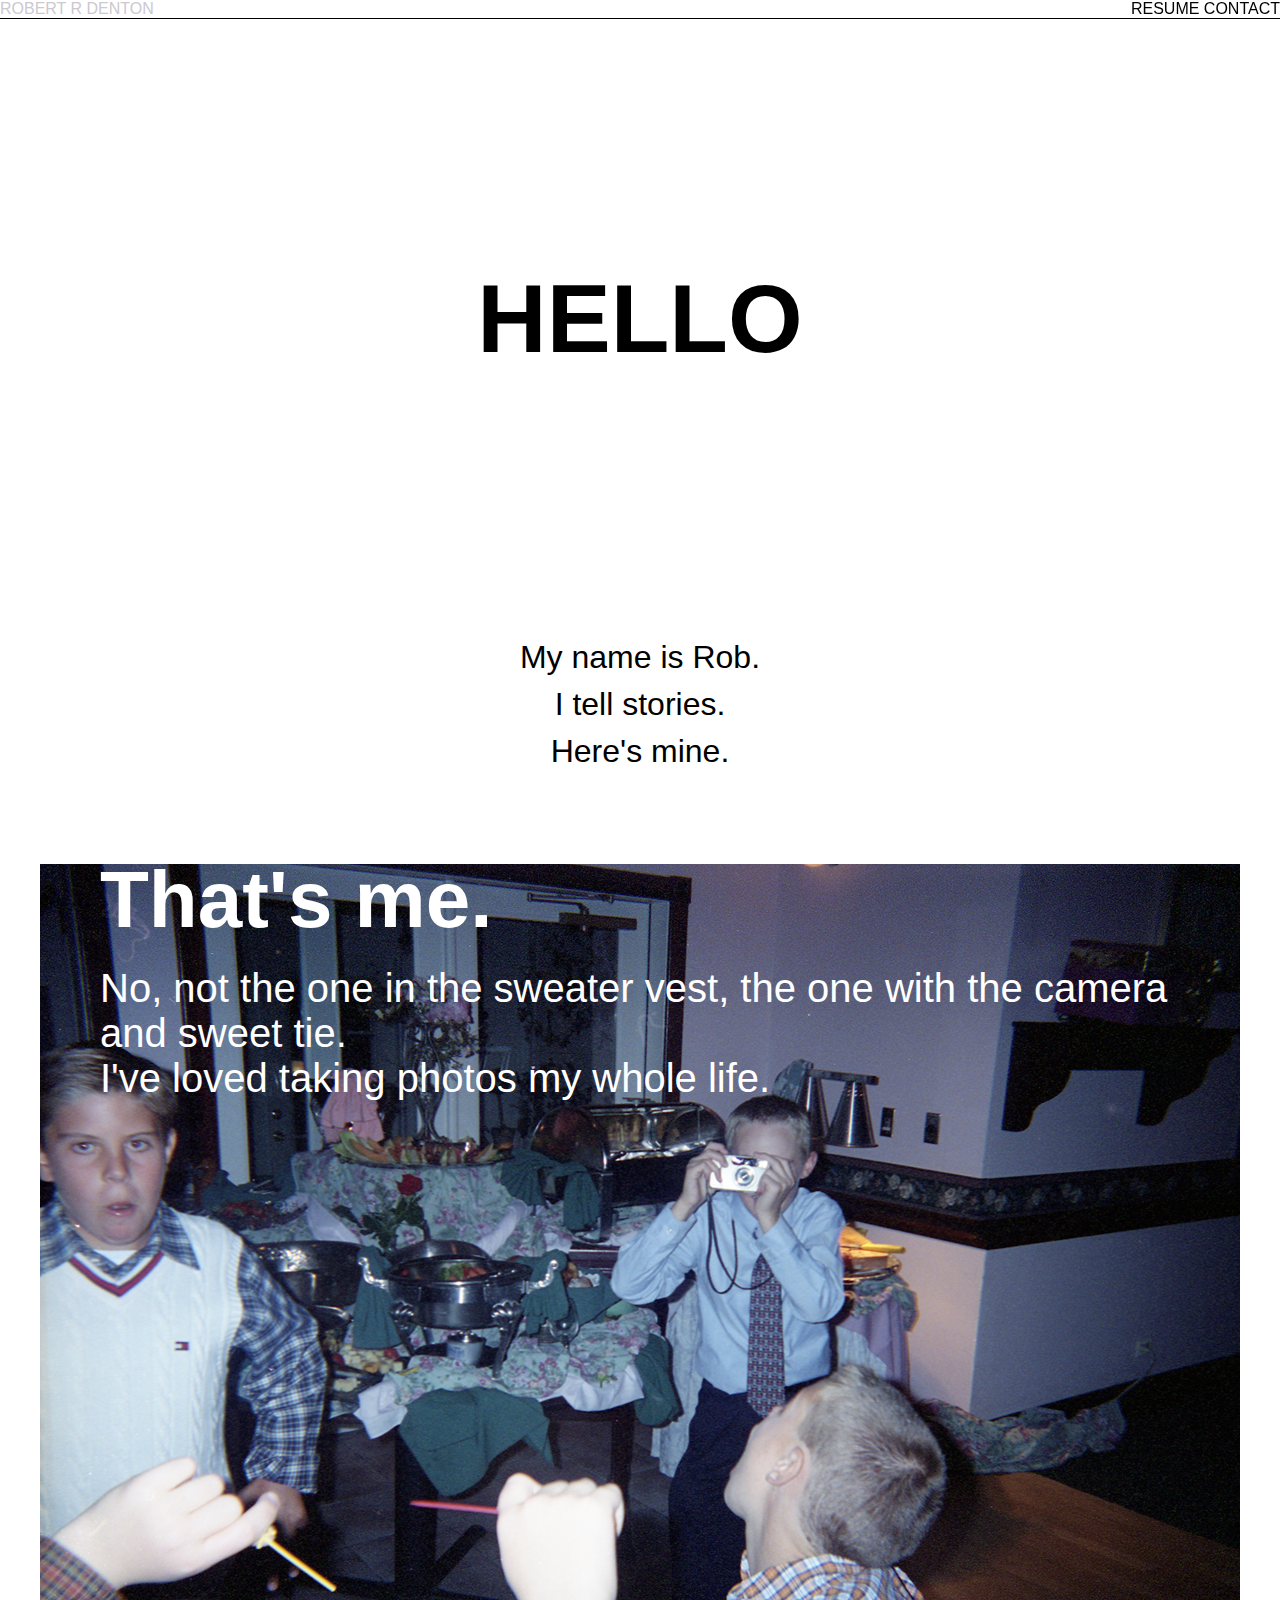
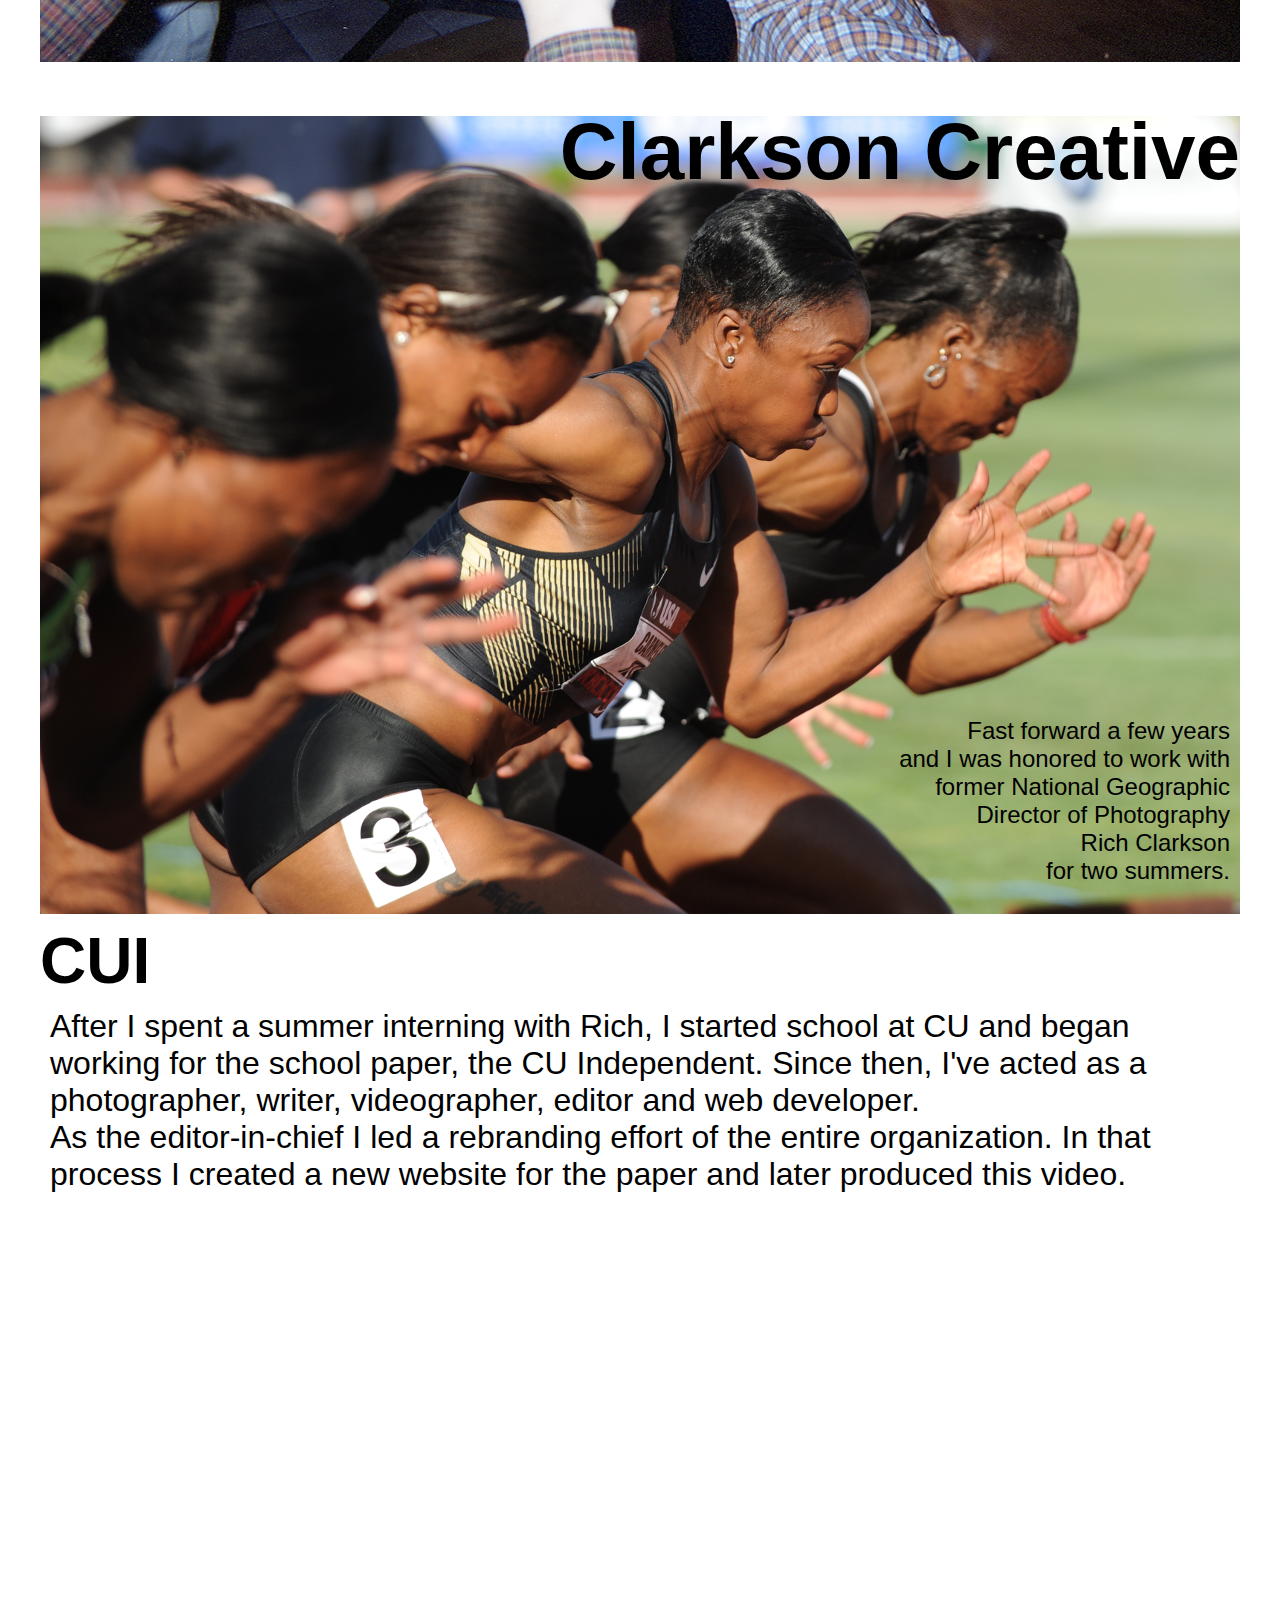
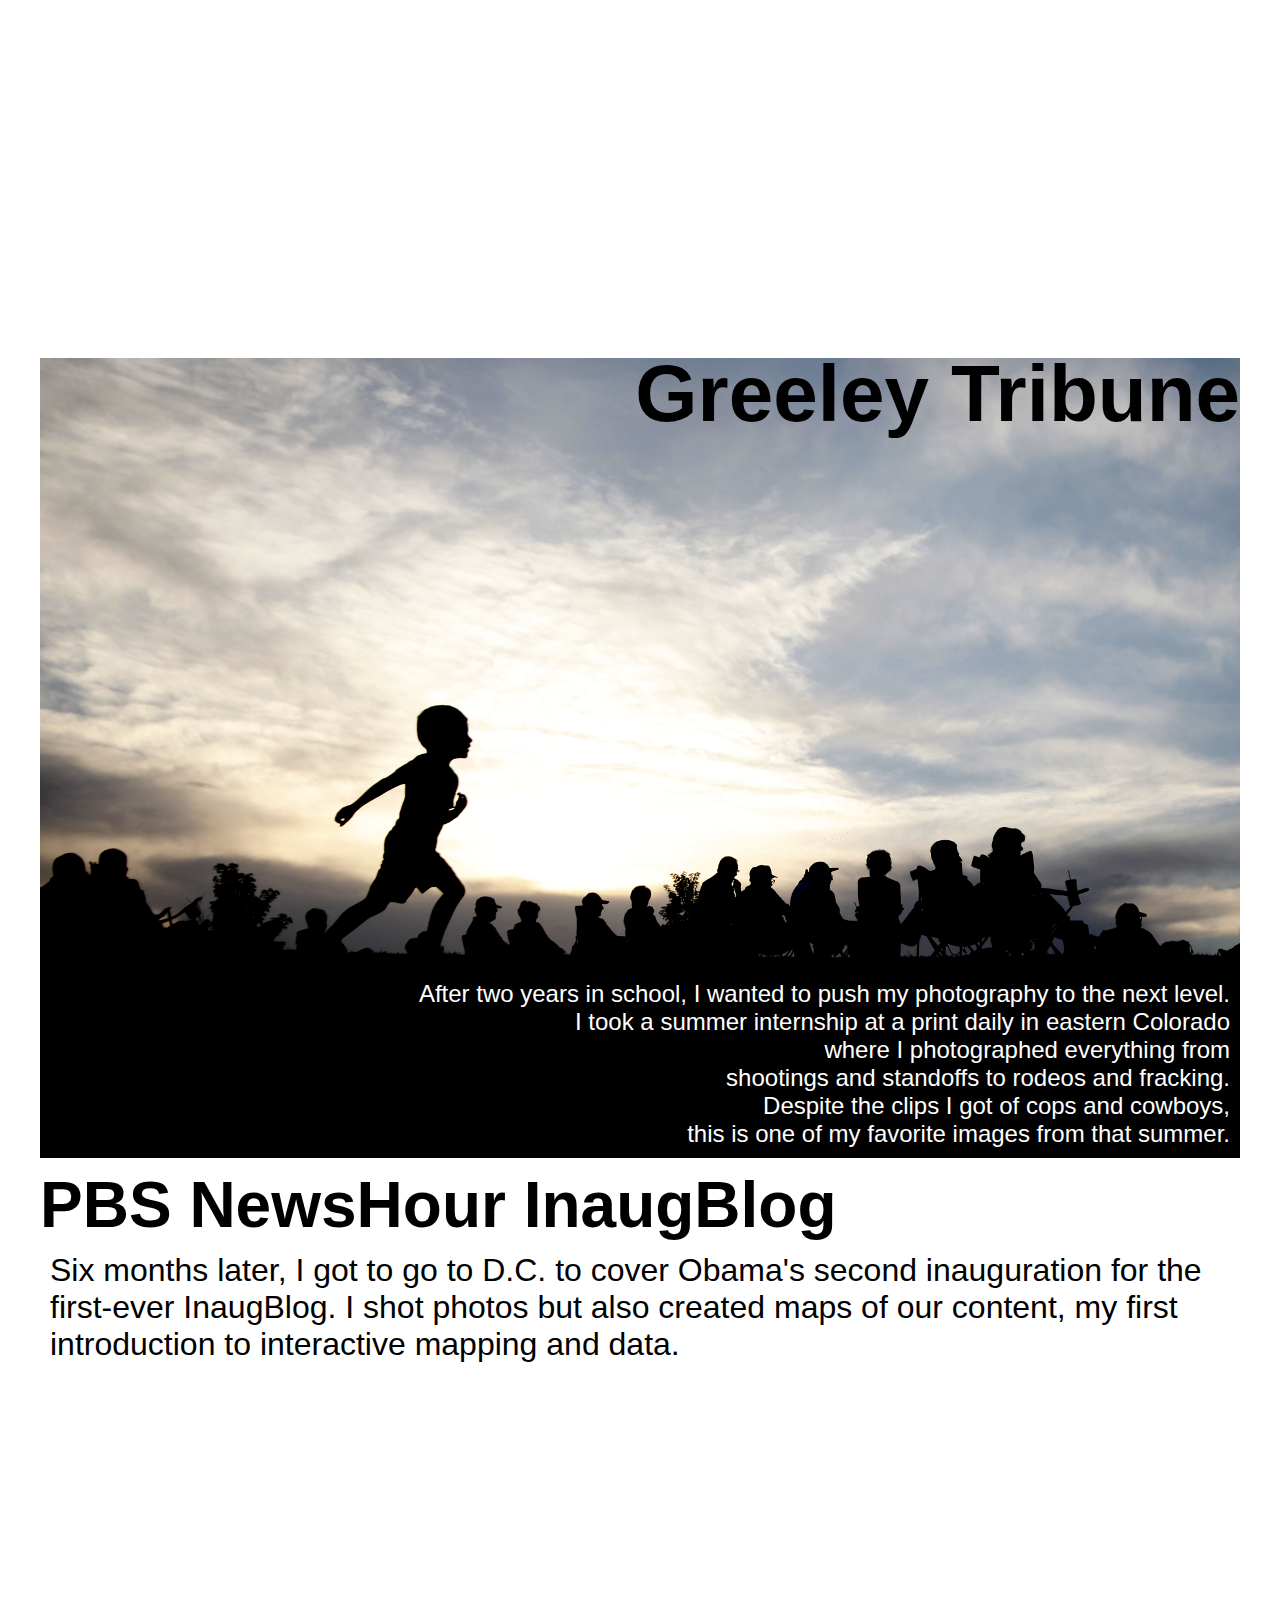
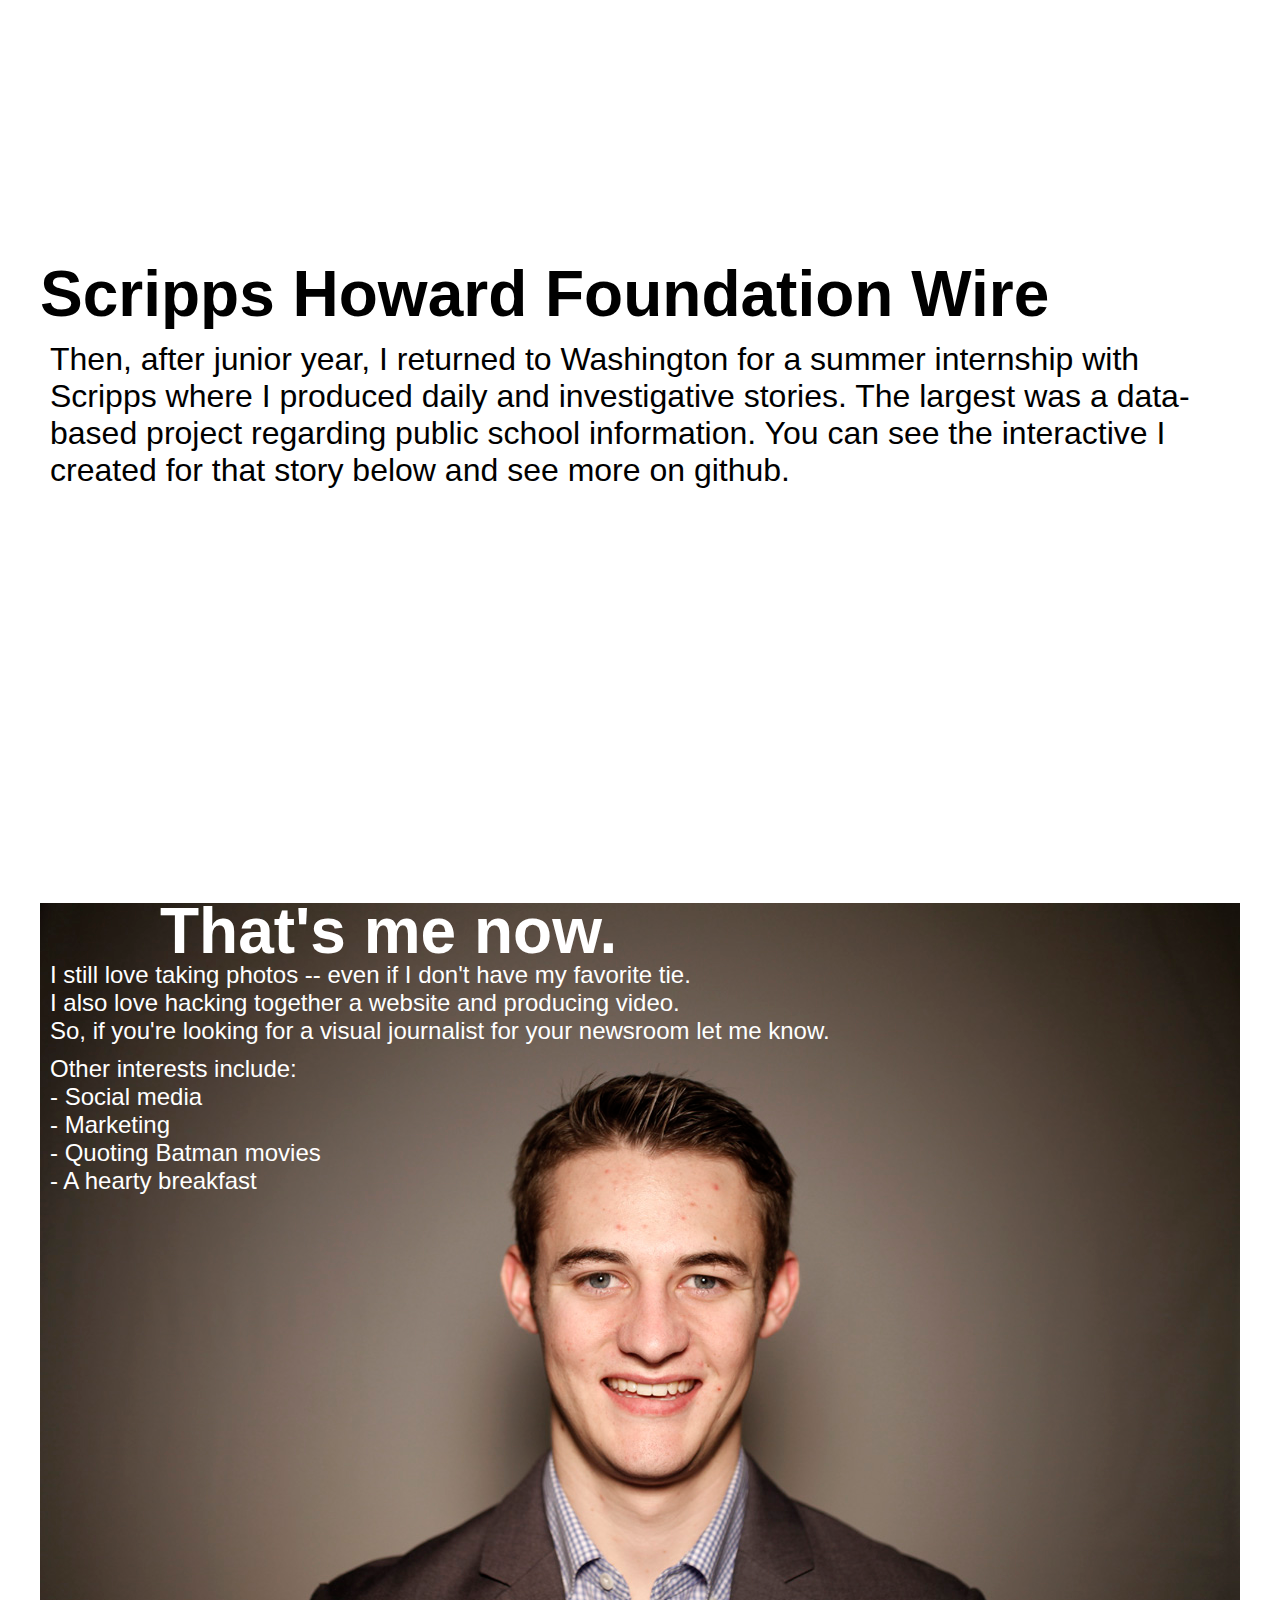
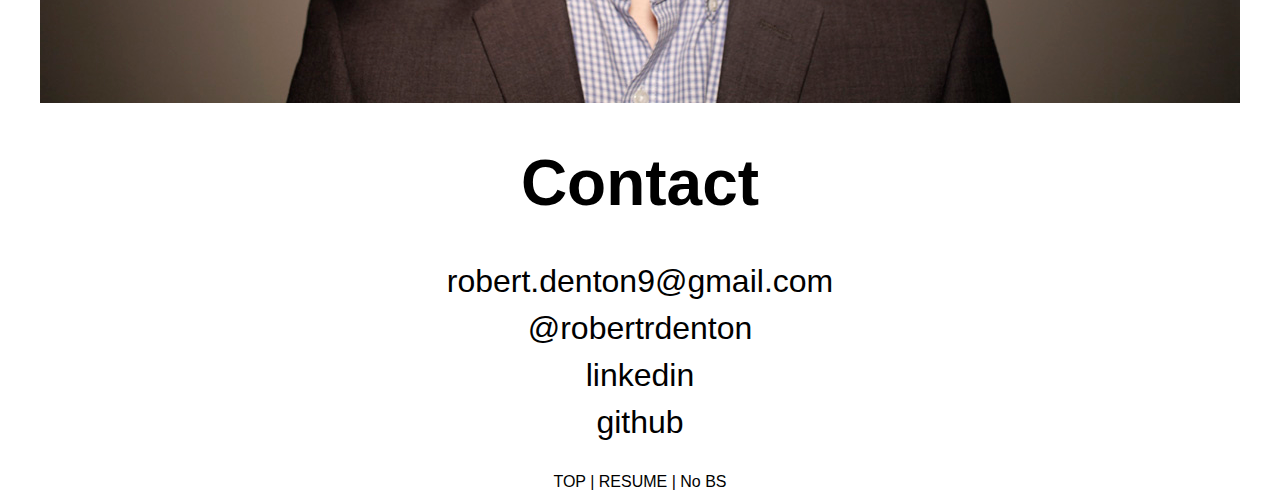
==== v3/index.html @ a29d3236 "Almost there! lots of bugs fixed but still need hs image and text." ====
<!DOCTYPE html>
<head>
<meta name="description" content="Robert R. Denton. Senior at CU-Boulder. Work at CU Independent.com. Visual storyteller via photo, code, data, etc. @robertrdenton">
<meta name="keywords" content="Rob, Robert, Denton, news, journalist, code, photo, cu, boulder, @robertrdenton">
<meta name="author" content="Rob Denton">
<meta name="viewport" content="width=device-width, initial-scale=1.0, user-scalable=yes"><!-- Android friendly, among other things -->
<meta charset="UTF-8">
<title>Robert R. Denton</title>
<link rel="stylesheet" href="styles.css" />
<link rel="shortcut icon" href="media/favicon.ico">
<link rel="apple-touch-icon" href="media/icon.png">
<meta http-equiv="X-UA-Compatible" content="IE=edge,chrome=1">
<!--[if lt IE 9]>
<script>
  var e = ("abbr,article,aside,audio,canvas,datalist,details," +
    "figure,footer,header,hgroup,mark,menu,meter,nav,output," +
    "progress,section,time,video").split(',');
  for (var i = 0; i < e.length; i++) {
    document.createElement(e[i]);
  }
</script>
<script src="http://css3-mediaqueries-js.googlecode.com/svn/trunk/css3-mediaqueries.js"></script>
<![endif]-->
<!--Google-->
<script>
  (function(i,s,o,g,r,a,m){i['GoogleAnalyticsObject']=r;i[r]=i[r]||function(){
  (i[r].q=i[r].q||[]).push(arguments)},i[r].l=1*new Date();a=s.createElement(o),
  m=s.getElementsByTagName(o)[0];a.async=1;a.src=g;m.parentNode.insertBefore(a,m)
  })(window,document,'script','//www.google-analytics.com/analytics.js','ga');

  ga('create', 'UA-47161305-1', 'robertrdenton.com');
  ga('send', 'pageview');
</script>
<!-- jQuery -->
<script src="http://ajax.googleapis.com/ajax/libs/jquery/1.10.2/jquery.min.js"></script>
</head>
<body>
<script>
	$(document).ready (function(){
	/* No HTML resume yet
		$('#res').click(function(e){
	    	e.preventDefault();
	        $('html, body').animate({
	            scrollTop: $("#resume").offset().top
	        }, 1000);
	    });
	*/
	    $('#con').click(function(e){
	    	e.preventDefault();
	        $('html, body').animate({
	            scrollTop: $("#contact").offset().top
	        }, 1000);
	    });
	    $('#top').click(function(e){
	    	e.preventDefault();
	        $('html, body').animate({
	            scrollTop: $("#seg1").offset().top
	        }, 1000);
	    });
	    $('#title').click(function(e){
	    	e.preventDefault();
	        $('html, body').animate({
	            scrollTop: $("#seg1").offset().top
	        }, 1000);
	    });
	});
</script>
	<div id="title"><a href="#seg1">ROBERT R DENTON</a></div>
		<nav>
			<a href="resume.html" id="res">RESUME</a>
			<a href="#contact" id="con">CONTACT</a>
		</nav>
	<div id="wrapper">	
		<div class="seg" id="seg1">
			<h1>HELLO</h1>
			<h2 class="text">My name is Rob.</h2>
			<h2 class="text">I tell stories.</h2>
			<h2 class="text">Here's mine.</h2>
		</div>
		<div class="seg pics" id="seg2" class="kid">
			<h1>That's me.</h1>
			<div class="mobilePics"><img src="media/seg22.png" width="100%"></div>
			<h2 class="text">No, not the one in the sweater vest, the one with the camera and sweet tie.<br/>I've loved taking photos my whole life.</h2>
		</div>
		<div class="seg pics" id="seg3" class="RCA">
			<h1><a href="http://www.clarkson-creative.com">Clarkson Creative</a></h1>
			<div class="mobilePics"><img src="media/track.png" width="100%"></div>
			<h2 class="text">Fast forward a few years <br/>and I was honored to work with <br/>former National Geographic <br/>Director of Photography <br/><a href="http://www.denverpost.com/ci_17760784/rich-clarkson-sports-photographer-denver">Rich Clarkson</a><br/>for two summers.</h2>
		</div>
		<div class="seg" id="seg7" class="CUI">
			<h1><a href="http://www.cuindependent.com">CUI</a></h1>
			<h2 class="text">After I spent a summer interning with Rich, I started school at CU and began working for the school paper, the CU Independent. Since then, I've acted as a photographer, writer, videographer, editor and web developer. <br/>As the editor-in-chief I led a rebranding effort of the entire organization. In that process I created a <a href="http://www.cuindependent.com">new website</a> for the paper and later produced this video.</h2>
			<div class="video-container">
				<iframe width="560" height="315px" src="http://www.youtube.com/embed/Bc7GU6gDTlA" frameborder="0" allowfullscreen></iframe>
			</div>
		</div>
		<div class="seg pics" id="seg4" class="Greeley">
			<h1><a href="http://www.greeleytribune.com">Greeley Tribune</a></h1>
			<div class="mobilePics"><img src="media/kid.png" width="100%"></div>
			<h2 class="text">After two years in school, I wanted to push my photography to the next level.<br/>I took a summer internship at a print daily in eastern Colorado<br/>where I photographed everything from<br/>shootings and standoffs to rodeos and fracking.<br/>Despite the clips I got of cops and cowboys,<br/>this is one of my favorite images from that summer.</h2>
		</div>
		<div class="seg" id="seg5" class="InaugBlog">
			<h1><a href="http://www.inaugblog.com">PBS NewsHour InaugBlog</a></h1>
			<h2 class="text">Six months later, I got to go to D.C. to cover Obama's second inauguration for the first-ever InaugBlog. I shot photos but also created maps of our content, my first introduction to interactive mapping and data.</h2>
			<iframe width="100%" height="400" frameborder="0" scrolling="no" marginheight="0" marginwidth="0" src="https://maps.google.com/maps/ms?hl=en&amp;ie=UTF8&amp;oe=UTF8&amp;msa=0&amp;msid=216137115086833226502.0004d3d3d75dda3676f8a&amp;t=m&amp;source=embed&amp;ll=38.892158,-77.026005&amp;spn=0.151444,0.135849&amp;output=embed&z=14"></iframe>
		</div>
		<div class="seg" id="seg6" class="Scripps">
			<h1><a href="http://www.shfwire.com/reporters/rob-denton">Scripps Howard Foundation Wire</a></h1>
			<h2 class="text">Then, after junior year, I returned to Washington for a summer internship with Scripps where I produced daily and investigative stories. The largest was a <a href="http://shfwire.com/node/8059">data-based project</a> regarding public school information. You can see the interactive I created for that story below and see more on <a href="https://github.com/robertdenton/scrippsInternship">github</a>.</h2>
			<div style="text-align:center"><iframe src="http://shfwire.com/sites/default/files/interactives/1educationFinanceForWeb/index.html" frameborder="0" height="350" scrolling="no"></iframe></div>
		</div>
		<div class="seg pics" id="seg8" class="future">
			<h1>That's me now.</h1>
			<div class="mobilePics"><img src="media/main.jpg" width="100%"></div>
			<h2 class="text">I still love taking photos -- even if I don't have my favorite tie.<br/>I also love hacking together a website and producing video.<br/>So, if you're looking for a visual journalist for your newsroom let me know.</h2>
			<h2 class="text">Other interests include:<br/> - Social media<br/> - Marketing<br/> - Quoting Batman movies<br/> - A hearty breakfast</h2>
		</div>
		<!--<div class="seg" id="resume"></div>-->
		<div class="seg" id="contact">
			<h1>Contact</h1>
			<h2 class="text"><a href="mailto:robert.denton9@gmail.com">robert.denton9@gmail.com</a></h2>
			<h2 class="text"><a href="http://www.twitter.com/robertrdenton">@robertrdenton</a></h2>
			<h2 class="text"><a href="http://www.linkedin.com/pub/robert-denton/49/882/656">linkedin</a></h2>
			<h2 class="text"><a href="http://www.github.com/robertdenton">github</a></h2>
		</div>
		<div id="bottom"><a href="#seg1" id="top">TOP</a> | <a href="resume.html">RESUME</a> | <a href="noBS.html">No BS</a></div>
	</div>
</body>
---- v3/styles.css ----
@charset "UTF-8";
/* CSS Document */
body{
	font-family: Helvetica, sans-serif;
	color:black;
	text-align: center;
	top:0;
	height: 100%;
	padding:0;
    margin:0;
    background-color: white
}
#wrapper{
	width:100%;
	max-width:1200px;
	margin:auto;
}
nav{
	position:fixed;
	width:50%;
	right:0;
	top:0;
	text-align: right;
	background-color: white;
	border-bottom: 1px solid black;
	z-index: 99999;
}
a{text-decoration: none}
a:link {color:black;}      /* unvisited link */
a:visited {color:#807F83;}  /* visited link */
a:hover {color:#CBC9CF;}  /* mouse over link */
a:active {color:#67666A;}  /* selected link */
#title{
	position:fixed;
	width:50%;
	float:left;
	top:0;
	left:0px;
	text-align: left;
	background-color: white;
	border-bottom: 1px solid black;
	z-index: 999;
}
.seg{
	width:100%;
	max-width:1200px;
	max-height:1200px;
}
.pics{
	background-repeat:no-repeat;
	background-size:contain;
	background-position:bottom;
}
.text{
	margin:0;
	font-size:2em;
	margin-bottom:10px;
	padding-left: 10px;
	padding-right:10px;
	font-weight: 200;
}
#top{
	color:black;
}
@media screen and (max-width: 1159px) { 

	/*
		MOBILE
	*/

	.mobilePics{
		display:block;
	}

	#seg1{
		height:600px;
		top:0px;

	}
	#seg1 h1{
		padding-top:100px;
		padding-bottom:100px;
		font-size: 6em;
	}
	#seg1list{
		width:70%;
		margin-left:15%;
		margin-bottom:200px;
		text-align: left;
	}
	#seg2{
	/*	height:798px;
		background-image: url('media/seg22.png');*/
		color:black;
		text-align: left;
	}
	#seg2 h1{
		font-size: 5em;
		margin-top: 0px;
		margin-bottom: 0px;
		width:100%;
		padding-left:5%;
		line-height: .9em;
	}
	#seg2 h2{
		margin:none;
		padding:none;
		padding-left:5%;
		padding-top:30px;
		text-align: left;
		font-size: 2.5em;
	}
	#seg3{
	/*	height:798px;
		background-image: url('media/track.png');*/
		color:black;
		text-align: right;
	}
	#seg3 h1{
		font-size: 4.5em;
		width:100%;
		line-height: .9em;
	}
	#seg3 h2{
		margin:none;
		padding:none;
		/*padding-top: 475px;*/
		font-size: 2em;
		text-align: left;
	}
	#seg4{
	/*	height:800px;
		background-image: url('media/kid.png');*/
		color:black;
		text-align: right;
	}
	#seg4 h1{
		font-size: 5em;
		margin-top: 0px;
		margin-bottom: 0px;
		width:100%;
		line-height: .9em;
	}
	#seg4 h2{
		margin:none;
		padding:none;
		/*padding-top:550px;*/
		font-size: 1.5em;
	}
	#seg5{
		text-align: left;
	}
	#seg5 iframe{
		padding-top: 20px;
		padding-bottom: 50px;
	}
	#seg5 h1{
		font-size: 4em;
		margin-top:10px;
		margin-bottom: 10px;
	}
	#seg5 h2{
		margin-bottom:10px;
	}
	#seg6{
		text-align: left;
		padding-bottom: 50px;
	}
	#seg6 h1{
		font-size: 4em;
		margin-bottom: 10px;
	}
	#seg6 h2{
		margin-bottom:10px;
	}
	#seg6 iframe{
		width:100%;
	}
	#seg7{
		text-align: left;
		padding-bottom: 50px;
	}
	#seg7 h1{
		font-size: 4em;
		margin-top:10px;
		margin-bottom: 10px;
		padding-left:10px;
	}
	#seg7 h2{
		margin-bottom:10px;
		padding-left:10px;

	}
	/* bit from http://avexdesigns.com/responsive-youtube-embed/ */
	.video-container {
	    position: relative;
	    padding-bottom: 56.25%;
	    padding-top: 30px; height: 0; overflow: hidden;
	}
	.video-container iframe,
	.video-container object,
	.video-container embed {
	    position: absolute;
	    top: 0;
	    left: 0;
	    width: 100%;
	    height: 100%;
	}
	#seg8{
	/*	height:800px;
		background-image: url('media/main.jpg');*/
		color:black;
		text-align: left;
	}
	#seg8 h1{
		font-size: 4em;
		margin-bottom: 0px;
		margin-left:10%;
		line-height: .9em;
		margin-top:2em;
	}
	#seg8 h2{
		margin:none;
		padding:none;
		text-align: left;
		font-size: 1.75em;
	}
	#resume{
		background-color: red;
		height:1200px;
	}
	#contact h1 {
		font-size: 3em;
	}
	#contact .text {
		font-size:1.5em;
	}
	#contact{
		margin-bottom: 2em;
	}
}

@media screen and (min-width: 1200px) {

	/*
		Browser
	*/

	.mobilePics{
		display: none;
	}

	#seg1{
	height:800px;
	top:0px;

	}
	#seg1 h1{
		padding-top:200px;
		padding-bottom:200px;
		font-size: 6em;
	}
	#seg1list{
		width:70%;
		margin-left:15%;
		margin-bottom:200px;
		text-align: left;
	}
	#seg2{
		height:798px;
		background-image: url('media/seg22.png');
		color:white;
		text-align: left;
	}
	#seg2 h1{
		font-size: 5em;
		margin-top: 0px;
		margin-bottom: 0px;
		width:100%;
		padding-left:5%;
		line-height: .9em;
	}
	#seg2 h2{
		margin:none;
		padding:none;
		padding-left:5%;
		padding-top:30px;
		text-align: left;
		font-size: 2.5em;
	}
	#seg3{
		height:798px;
		background-image: url('media/track.png');
		color:black;
		text-align: right;
	}
	#seg3 h1{
		font-size: 5em;
		width:100%;
		line-height: .9em;
	}
	#seg3 h2{
		margin:none;
		padding:none;
		padding-top: 475px;
		font-size: 1.5em;
	}
	#seg4{
		height:800px;
		background-image: url('media/kid.png');
		color:white;
		text-align: right;
	}
	#seg4 h1{
		font-size: 5em;
		margin-top: 0px;
		margin-bottom: 0px;
		width:100%;
		line-height: .9em;
	}
	#seg4 h2{
		margin:none;
		padding:none;
		padding-top:550px;
		font-size: 1.5em;
	}
	#seg5{
		height:900;
		text-align: left;
	}
	#seg5 iframe{
		padding-top: 20px;
		padding-bottom: 50px;
	}
	#seg5 h1{
		font-size: 4em;
		margin-top:10px;
		margin-bottom: 10px;
	}
	#seg5 h2{
		margin-bottom:10px;
	}
	#seg6{
		text-align: left;
		padding-bottom: 50px;
	}
	#seg6 h1{
		font-size: 4em;
		margin-top:10px;
		margin-bottom: 10px;
	}
	#seg6 h2{
		margin-bottom:10px;
	}
	#seg6 iframe{
		width:60%;
	}
	#seg7{
		text-align: left;
		padding-bottom: 50px;
	}
	#seg7 h1{
		font-size: 4em;
		margin-top:10px;
		margin-bottom: 10px;
	}
	#seg7 h2{
		margin-bottom:10px;

	}
	/* bit from http://avexdesigns.com/responsive-youtube-embed/ */
	.video-container {
	    position: relative;
	    padding-bottom: 56.25%;
	    padding-top: 30px; height: 0; overflow: hidden;
	}
	.video-container iframe,
	.video-container object,
	.video-container embed {
	    position: absolute;
	    top: 0;
	    left: 0;
	    width: 100%;
	    height: 100%;
	}
	#seg8{
		height:800px;
		background-image: url('media/main.jpg');
		color:white;
		text-align: left;
	}
	#seg8 h1{
		font-size: 4em;
		margin-top: 0px;
		margin-bottom: 0px;
		margin-left:10%;
		line-height: .9em;
	}
	#seg8 h2{
		margin:none;
		padding:none;
		text-align: left;
		font-size: 1.5em;
	}
	#resume{
		background-color: red;
		height:1200px;
	}
	#contact h1{
		font-size: 4em;
	}
	#contact .text{
		color:black;
		font-size:2em;
	}
	#contact{
		margin-bottom: 2em;
	}
}
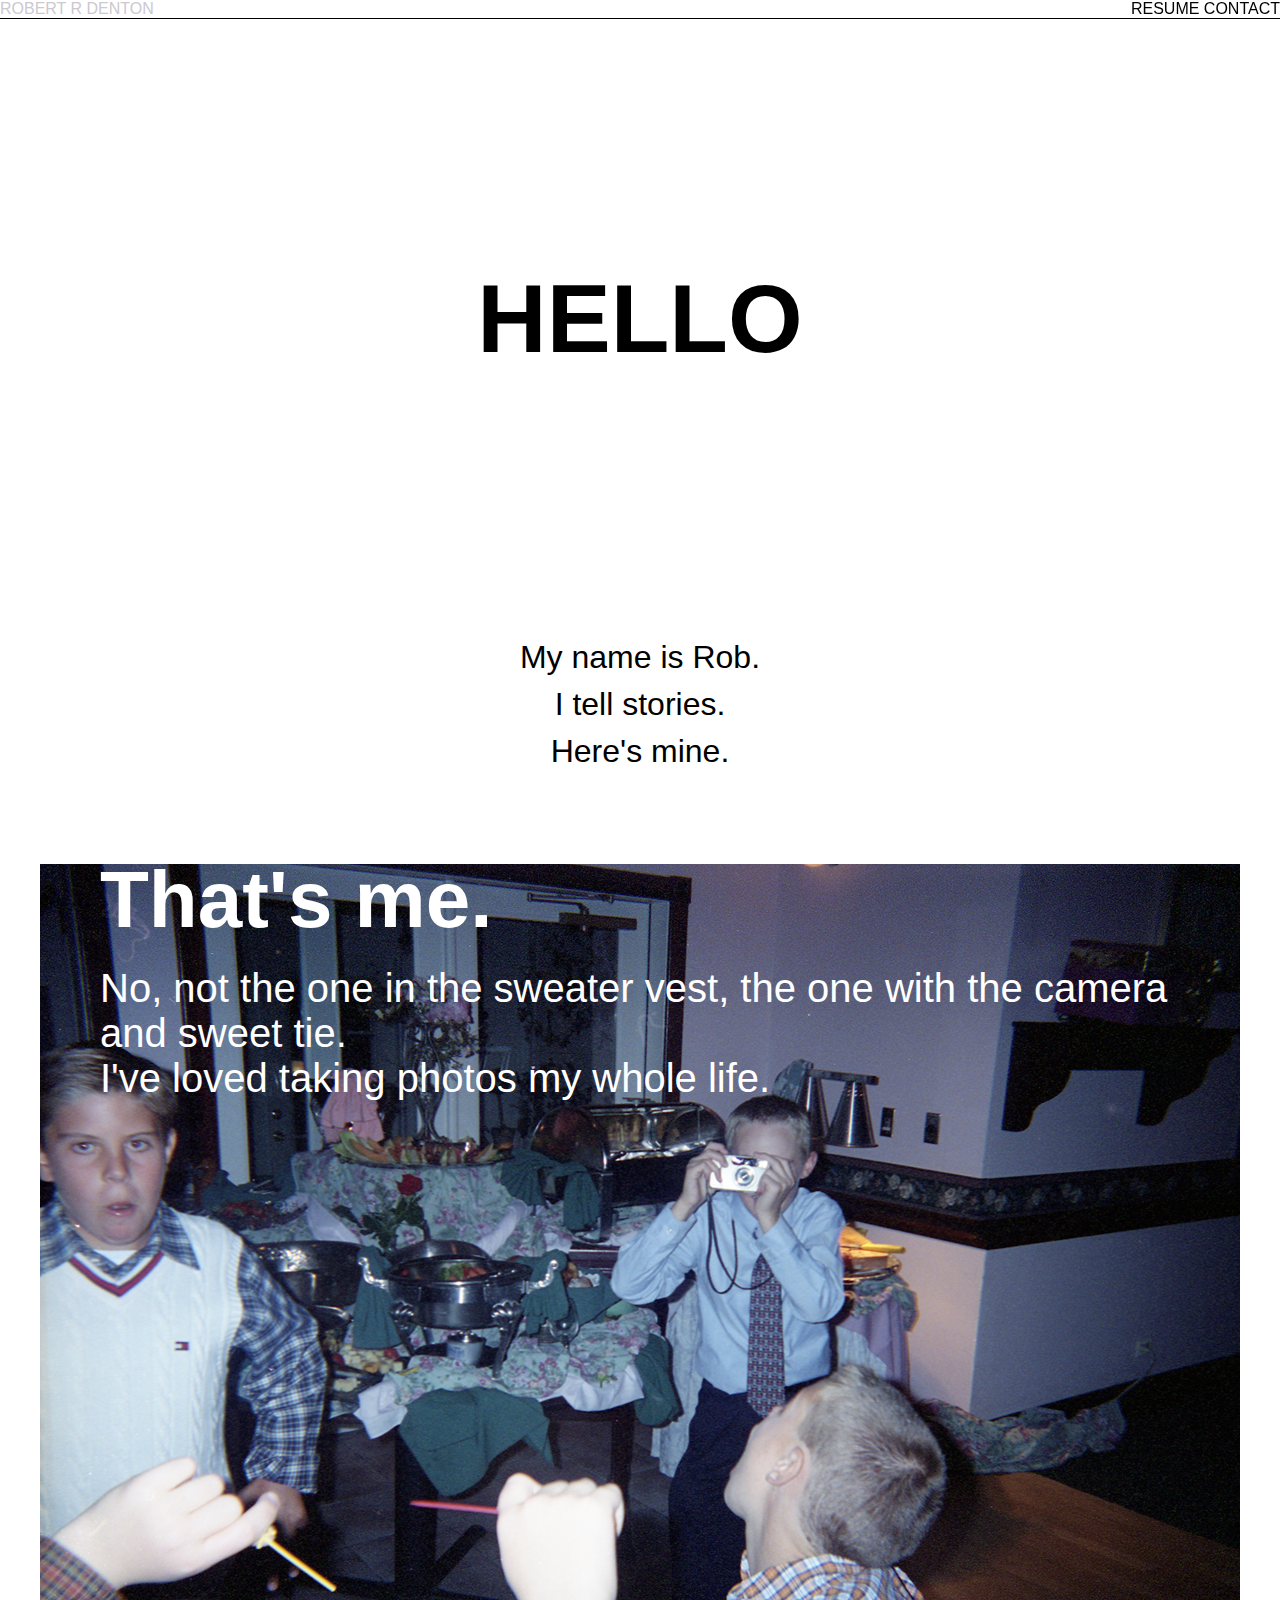
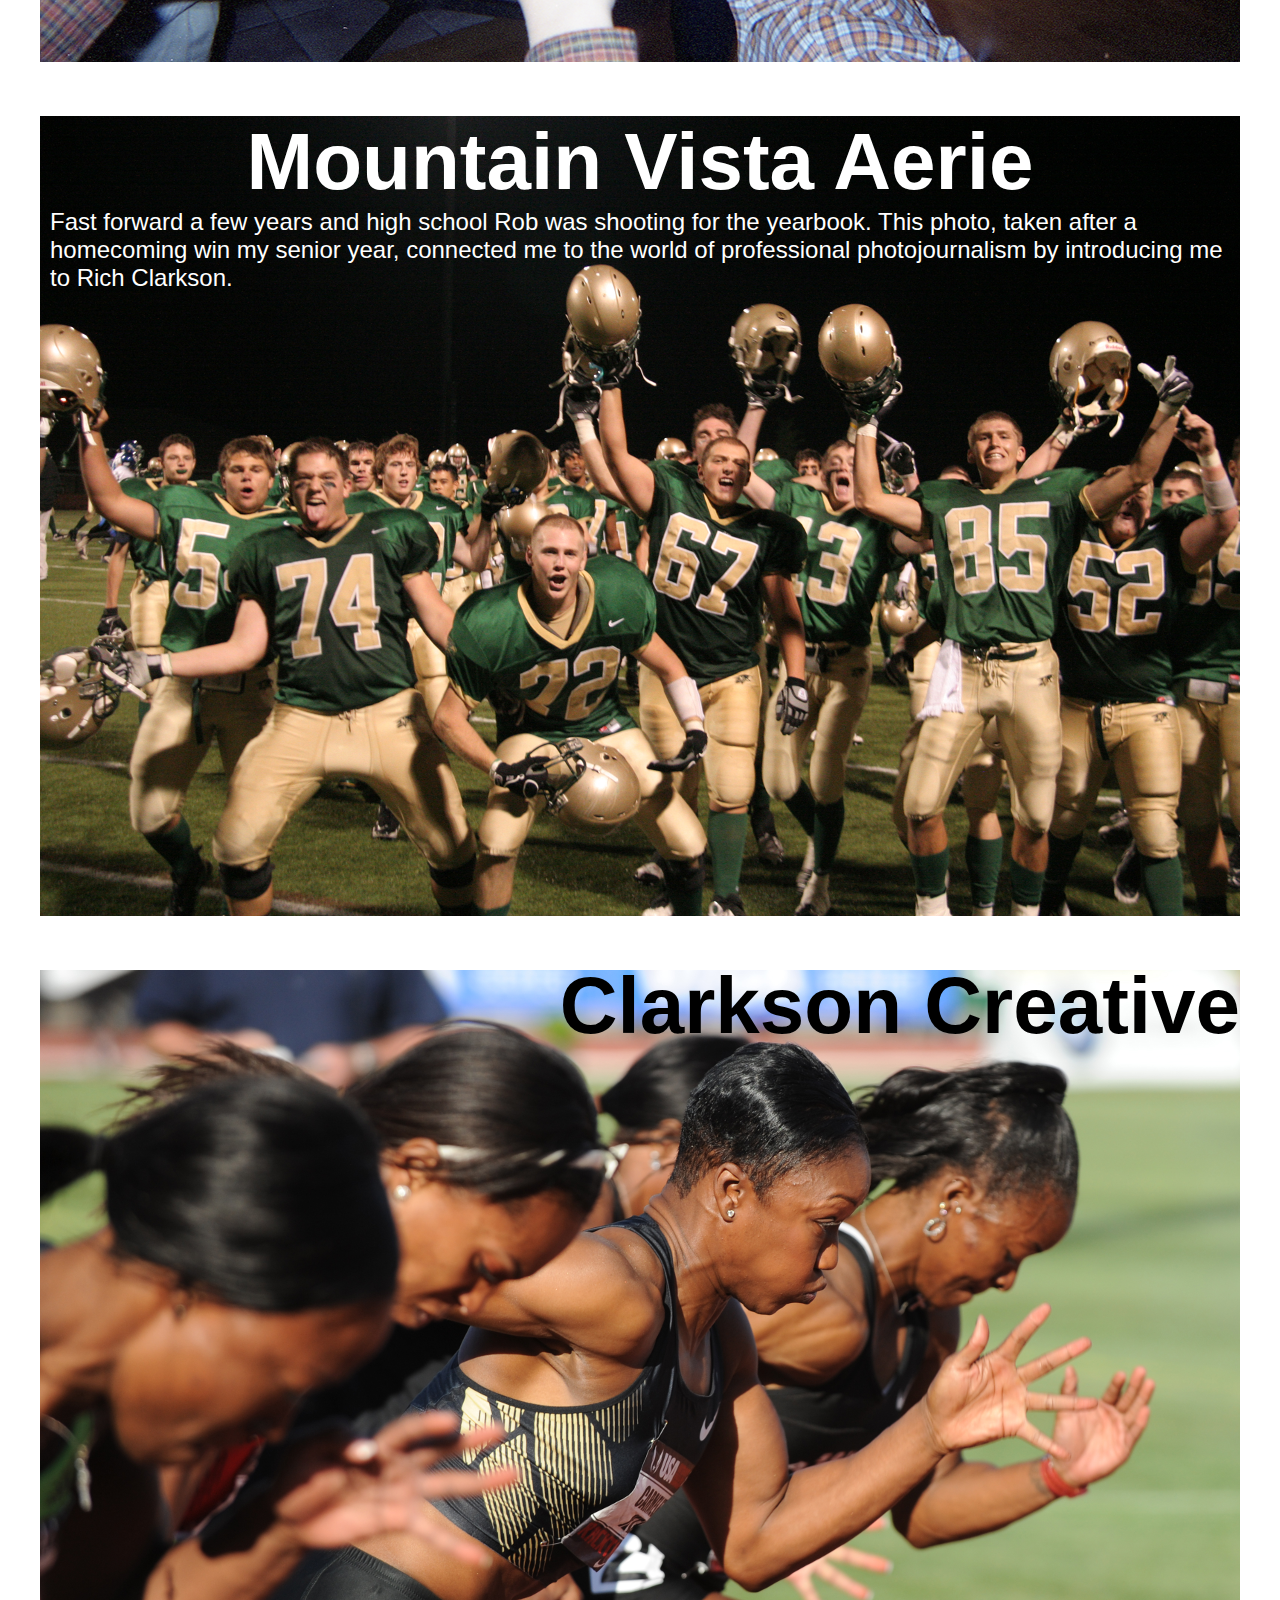
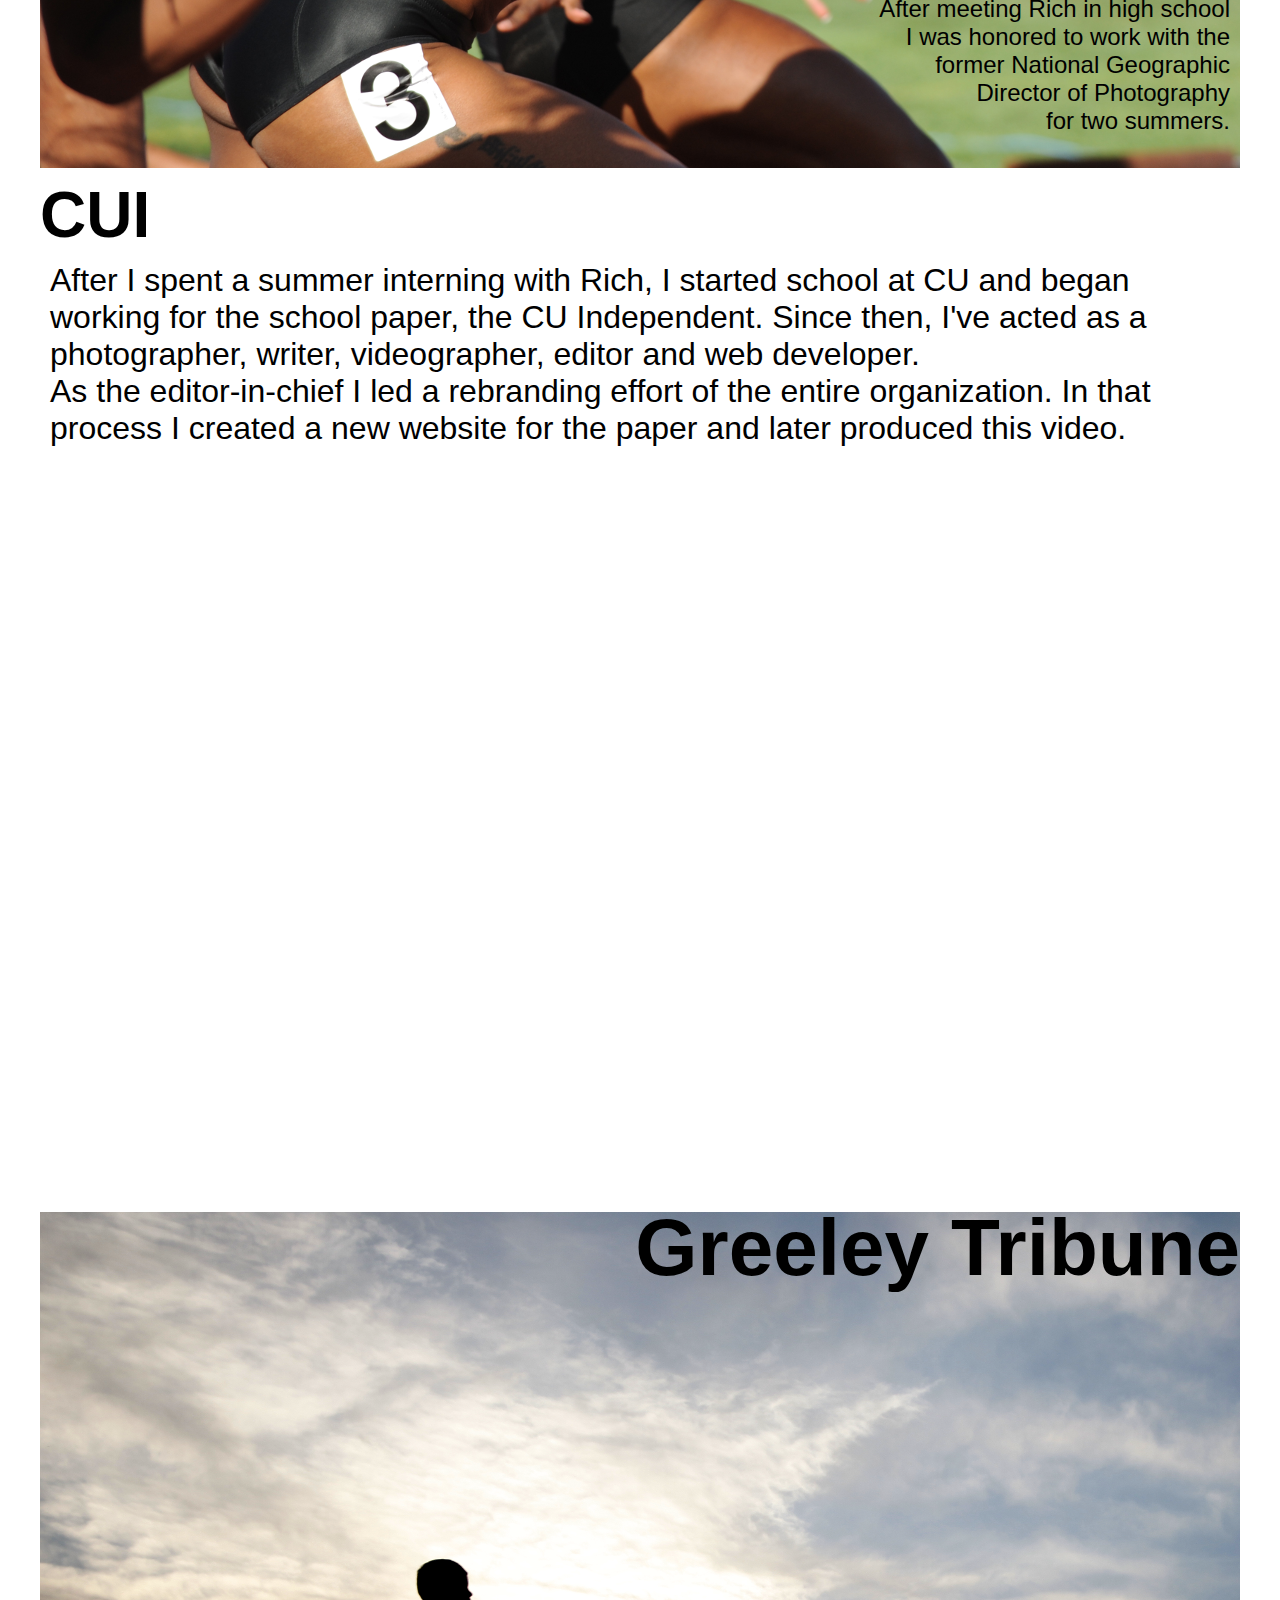
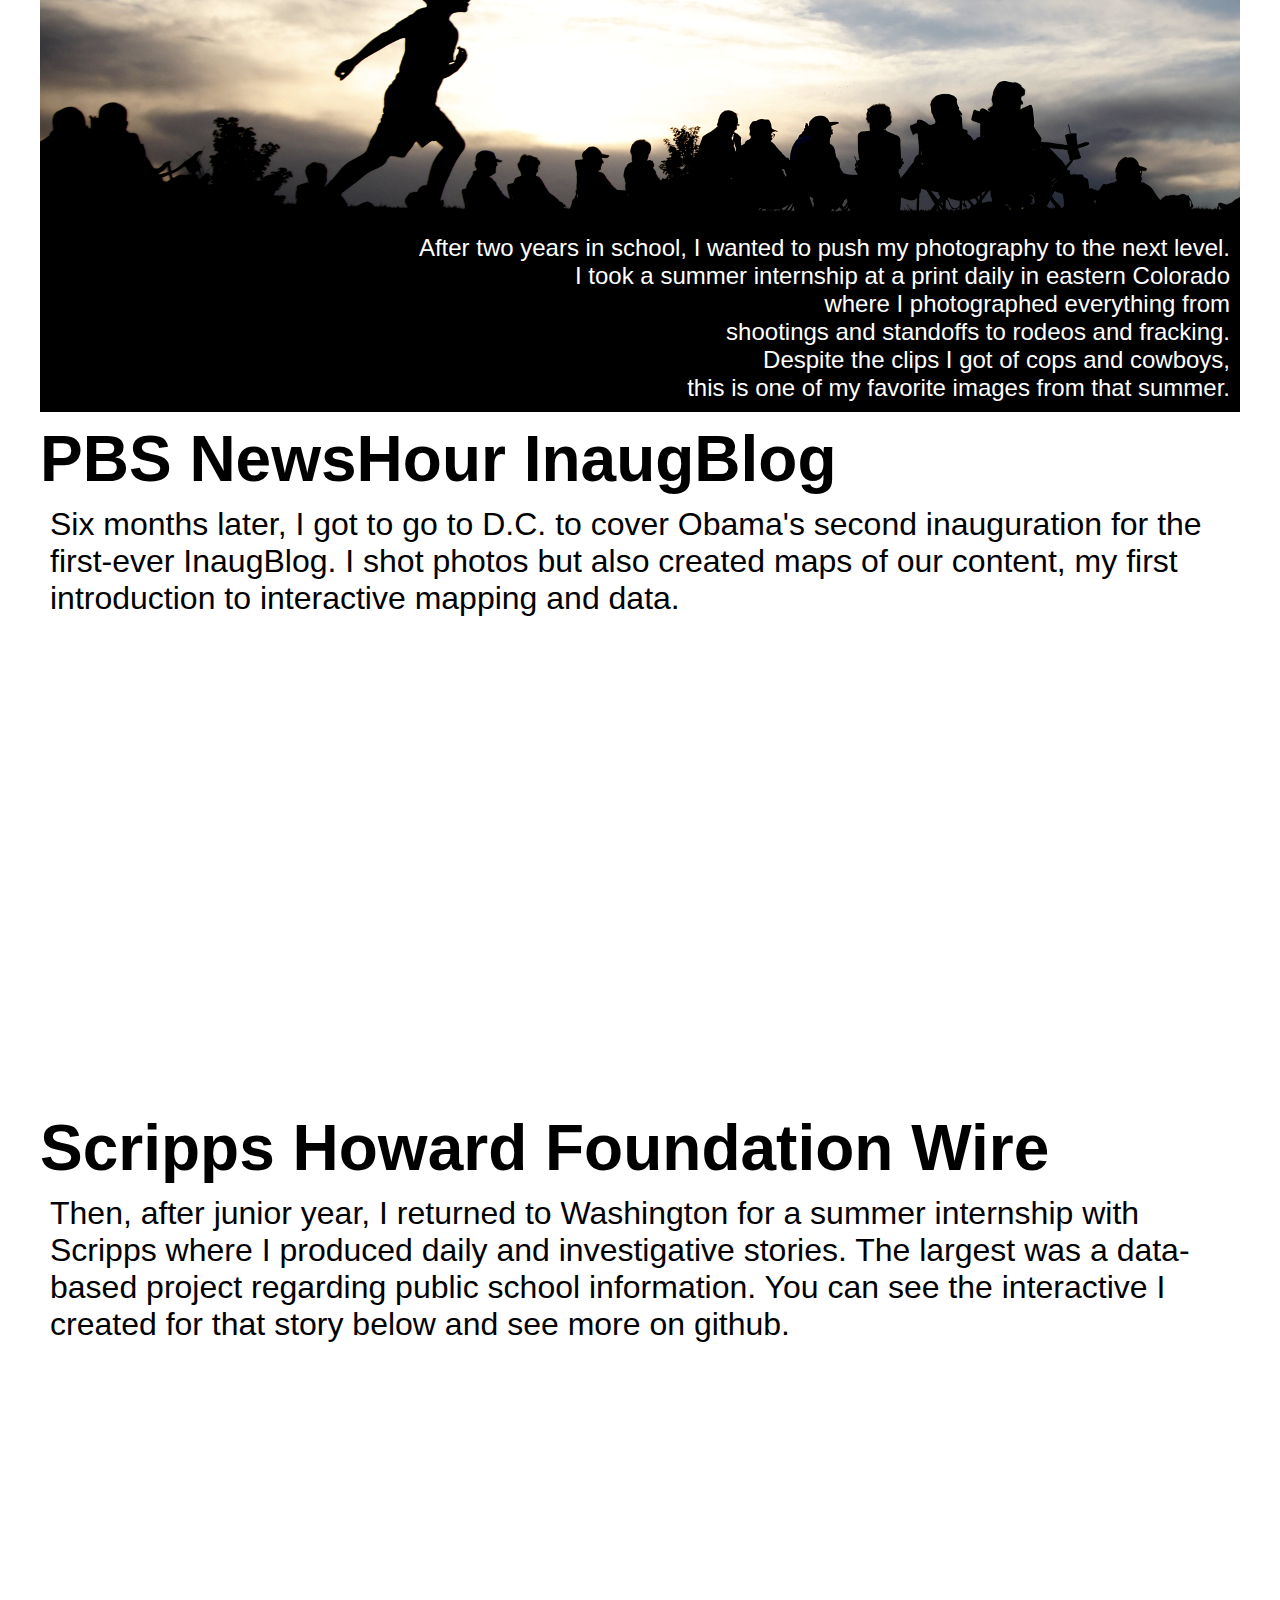
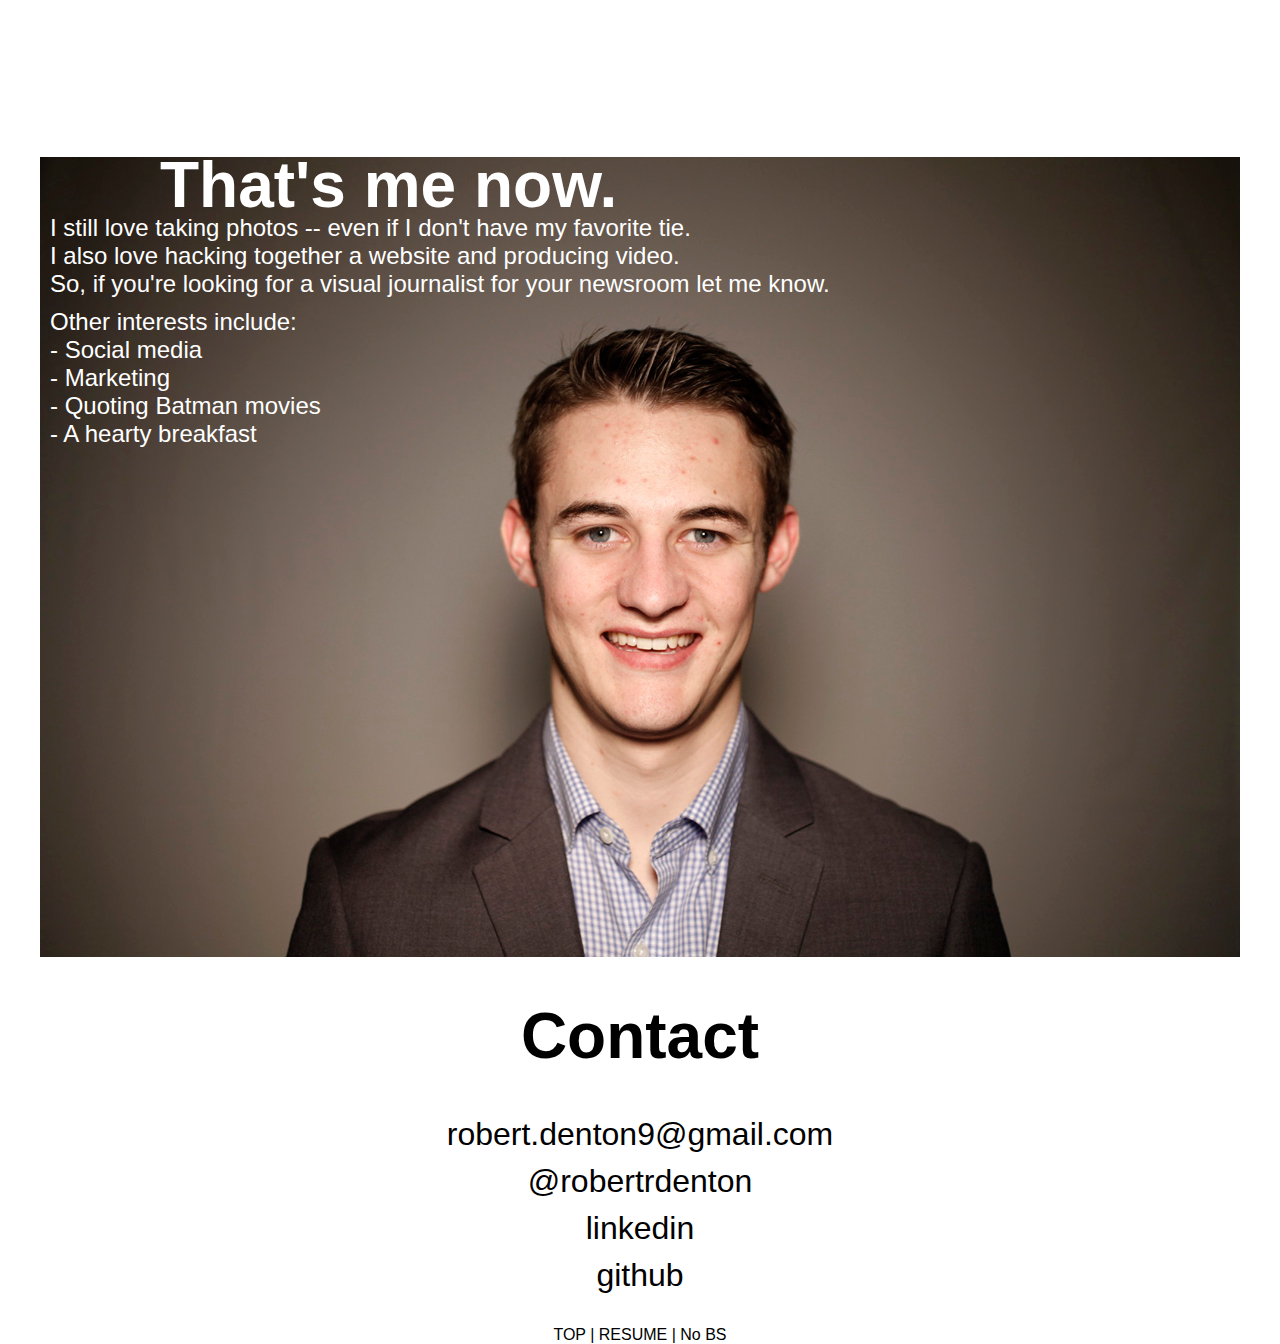
==== commit 8aee8acc: "almost there, all minor edits have been fixed, one more look over before launch." ====
--- a/v3/index.html
+++ b/v3/index.html
@@ -82,10 +82,15 @@
 			<div class="mobilePics"><img src="media/seg22.png" width="100%"></div>
 			<h2 class="text">No, not the one in the sweater vest, the one with the camera and sweet tie.<br/>I've loved taking photos my whole life.</h2>
 		</div>
+		<div class="seg pics" id="hs" class="highSchool">
+			<h1><a href="http://www.vista-now.org">Mountain Vista Aerie</a></h1>
+			<div class="mobilePics"><img src="media/hs.png" width="100%"></div>
+			<h2 class="text">Fast forward a few years and high school Rob was shooting for the yearbook. This photo, taken after a homecoming win my senior year, connected me to the world of professional photojournalism by introducing me to <a href="http://www.denverpost.com/ci_17760784/rich-clarkson-sports-photographer-denver">Rich Clarkson</a>.</h2>
+		</div>
 		<div class="seg pics" id="seg3" class="RCA">
 			<h1><a href="http://www.clarkson-creative.com">Clarkson Creative</a></h1>
 			<div class="mobilePics"><img src="media/track.png" width="100%"></div>
-			<h2 class="text">Fast forward a few years <br/>and I was honored to work with <br/>former National Geographic <br/>Director of Photography <br/><a href="http://www.denverpost.com/ci_17760784/rich-clarkson-sports-photographer-denver">Rich Clarkson</a><br/>for two summers.</h2>
+			<h2 class="text">After meeting Rich in high school<br/> I was honored to work with the<br/>former National Geographic <br/>Director of Photography <br/>for two summers.</h2>
 		</div>
 		<div class="seg" id="seg7" class="CUI">
 			<h1><a href="http://www.cuindependent.com">CUI</a></h1>
--- a/v3/styles.css
+++ b/v3/styles.css
@@ -88,6 +88,26 @@
 		margin-bottom:200px;
 		text-align: left;
 	}
+	#hs{
+
+	}
+	#hs h1{
+		text-align: left;
+		font-size: 4em;
+		margin-top: 0px;
+		margin-bottom: 0px;
+		width:100%;
+		padding-left:5%;
+	}
+
+	#hs h2{
+		margin:none;
+		padding:none;
+		padding-left:5%;
+		text-align: left;
+		font-size: 2.5em;
+	}
+	
 	#seg2{
 	/*	height:798px;
 		background-image: url('media/seg22.png');*/
@@ -266,6 +286,29 @@
 		margin-bottom:200px;
 		text-align: left;
 	}
+	#hs{
+		height:800px;
+		background-image: url('media/hs.png');
+		color:white;
+		text-align: left;
+	}
+	#hs h1{
+		font-size: 5em;
+		margin-bottom: 0px;
+		width:100%;
+		text-align: center;
+	}
+	#hs h2{
+		margin:none;
+		padding:none;
+		text-align: left;
+		font-size: 1.5em;
+	}
+	#hs a{text-decoration: none}
+	#hs a:link {color:white;}      /* unvisited link */
+	#hs a:visited {color:#CBC9CF;}  /* visited link */
+	#hs a:hover {color:#807F83;}  /* mouse over link */
+	#hs a:active {color:#67666A;}  /* selected link */
 	#seg2{
 		height:798px;
 		background-image: url('media/seg22.png');
@@ -302,7 +345,7 @@
 	#seg3 h2{
 		margin:none;
 		padding:none;
-		padding-top: 475px;
+		padding-top: 500px;
 		font-size: 1.5em;
 	}
 	#seg4{
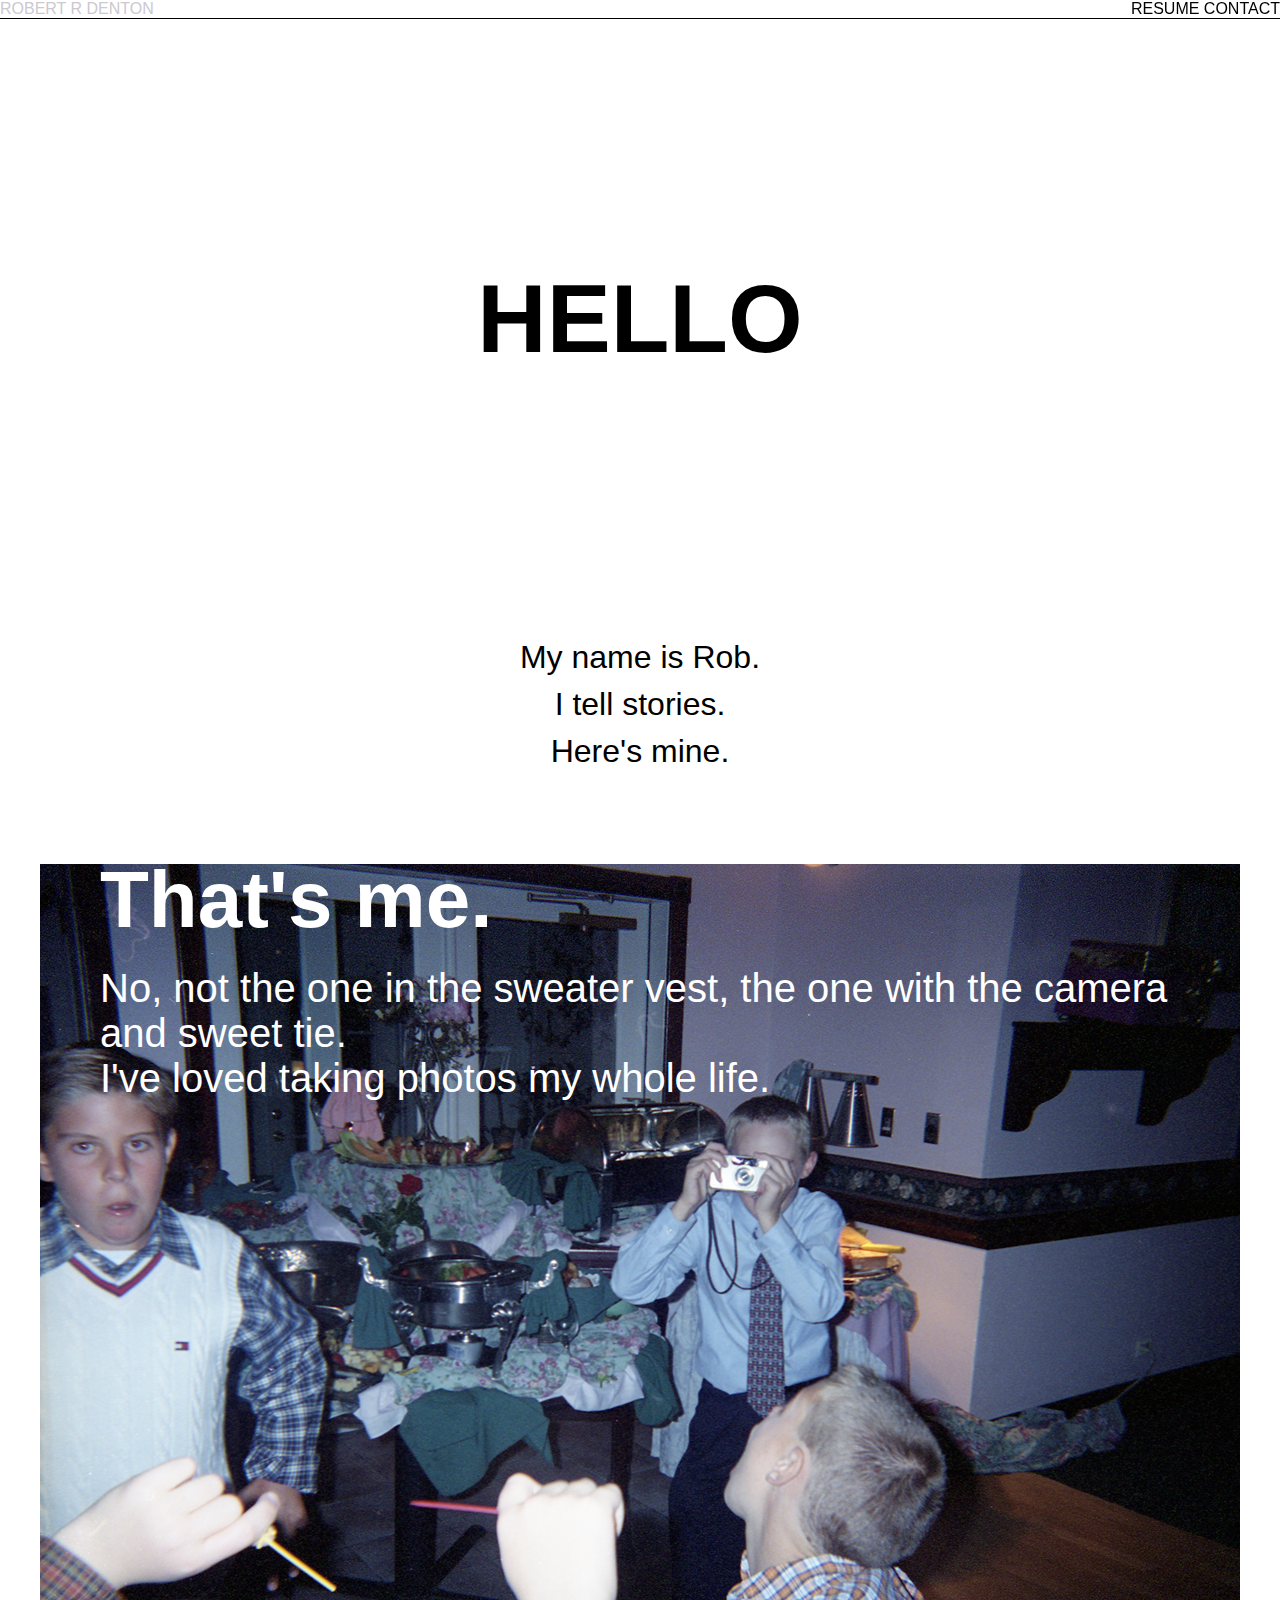
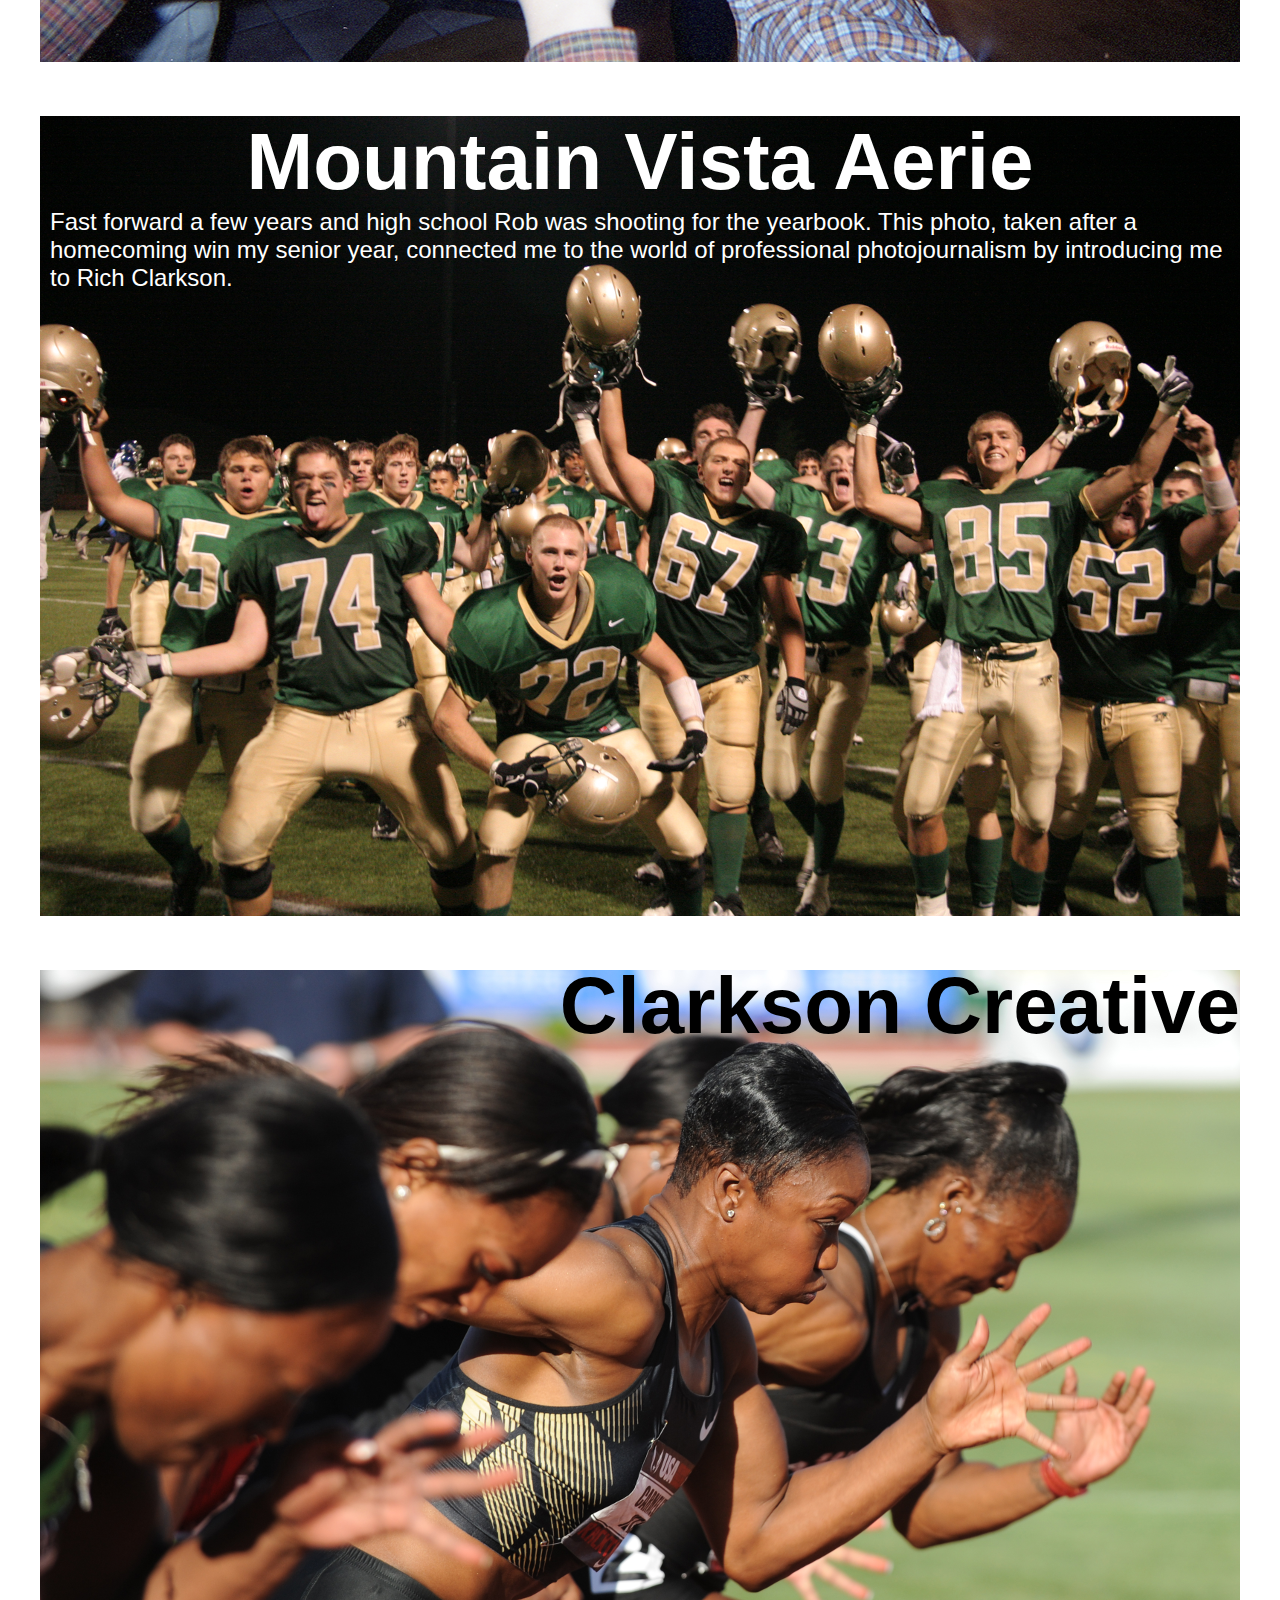
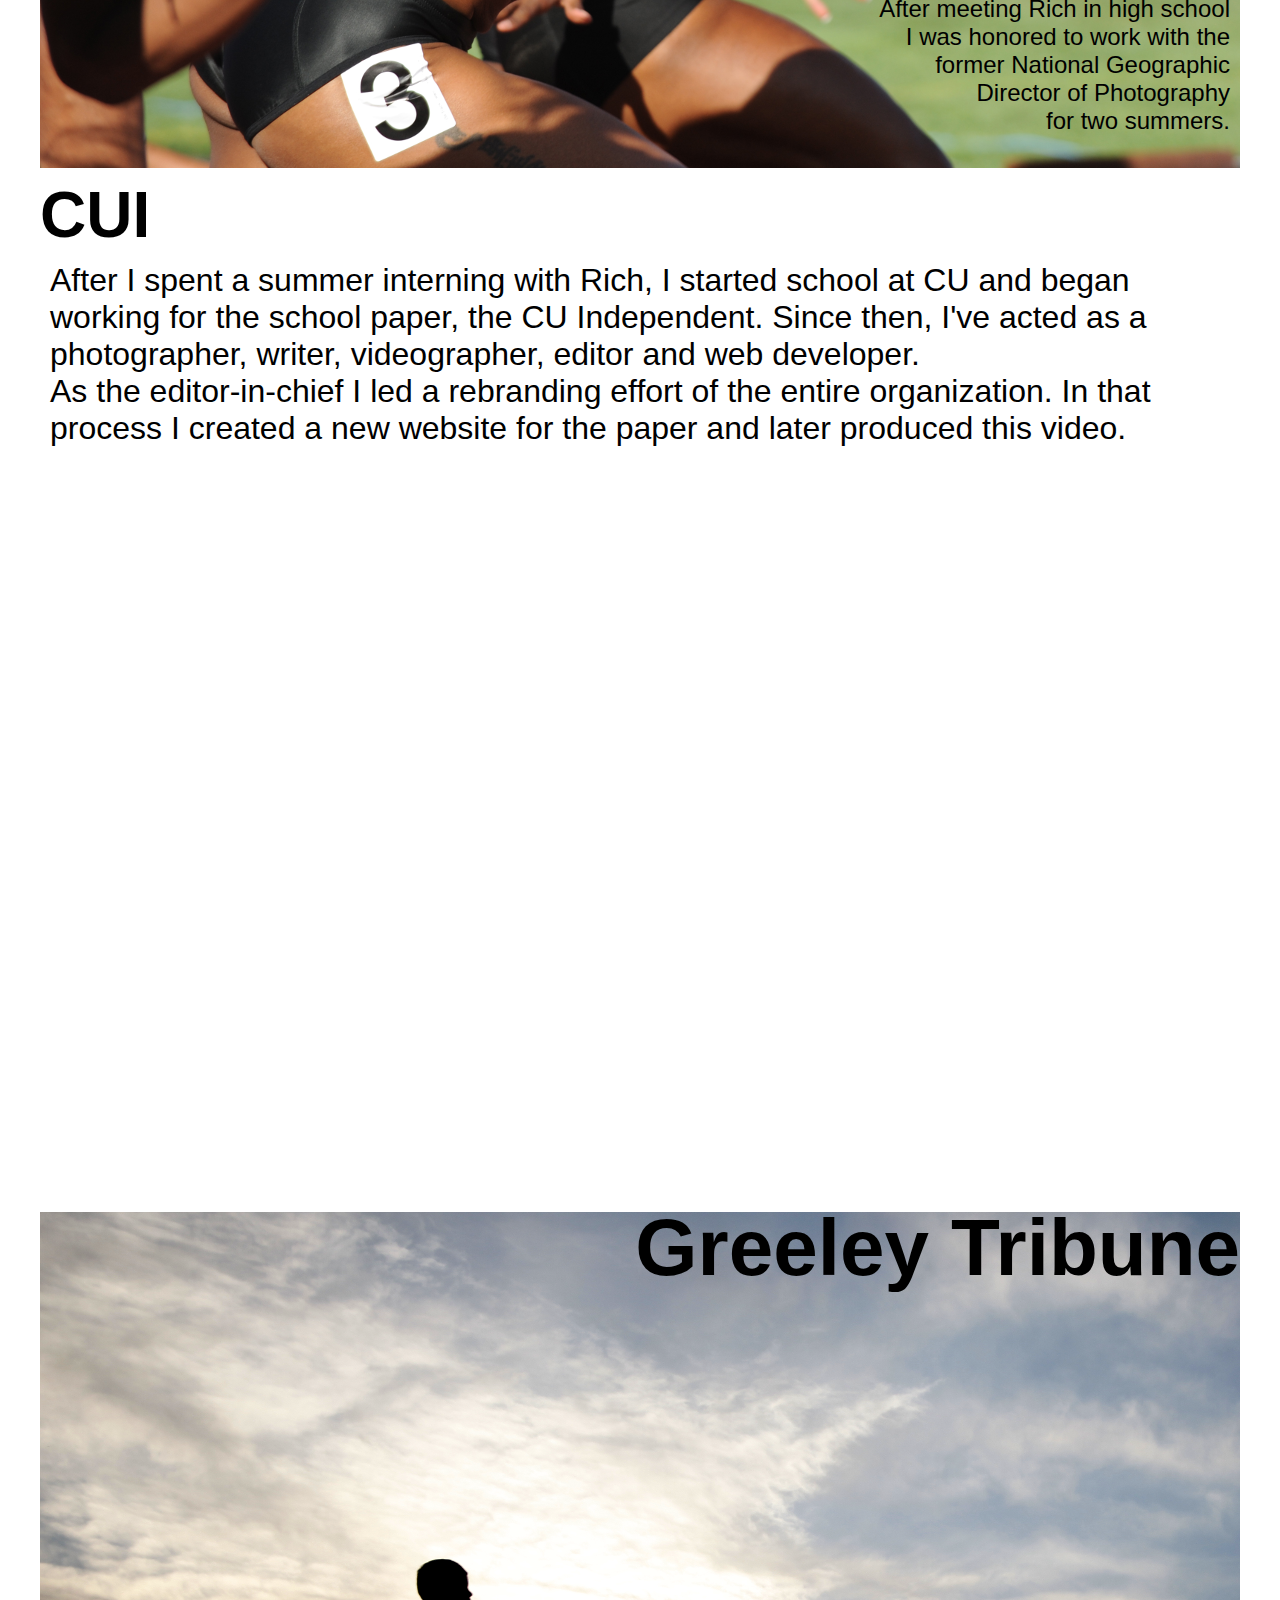
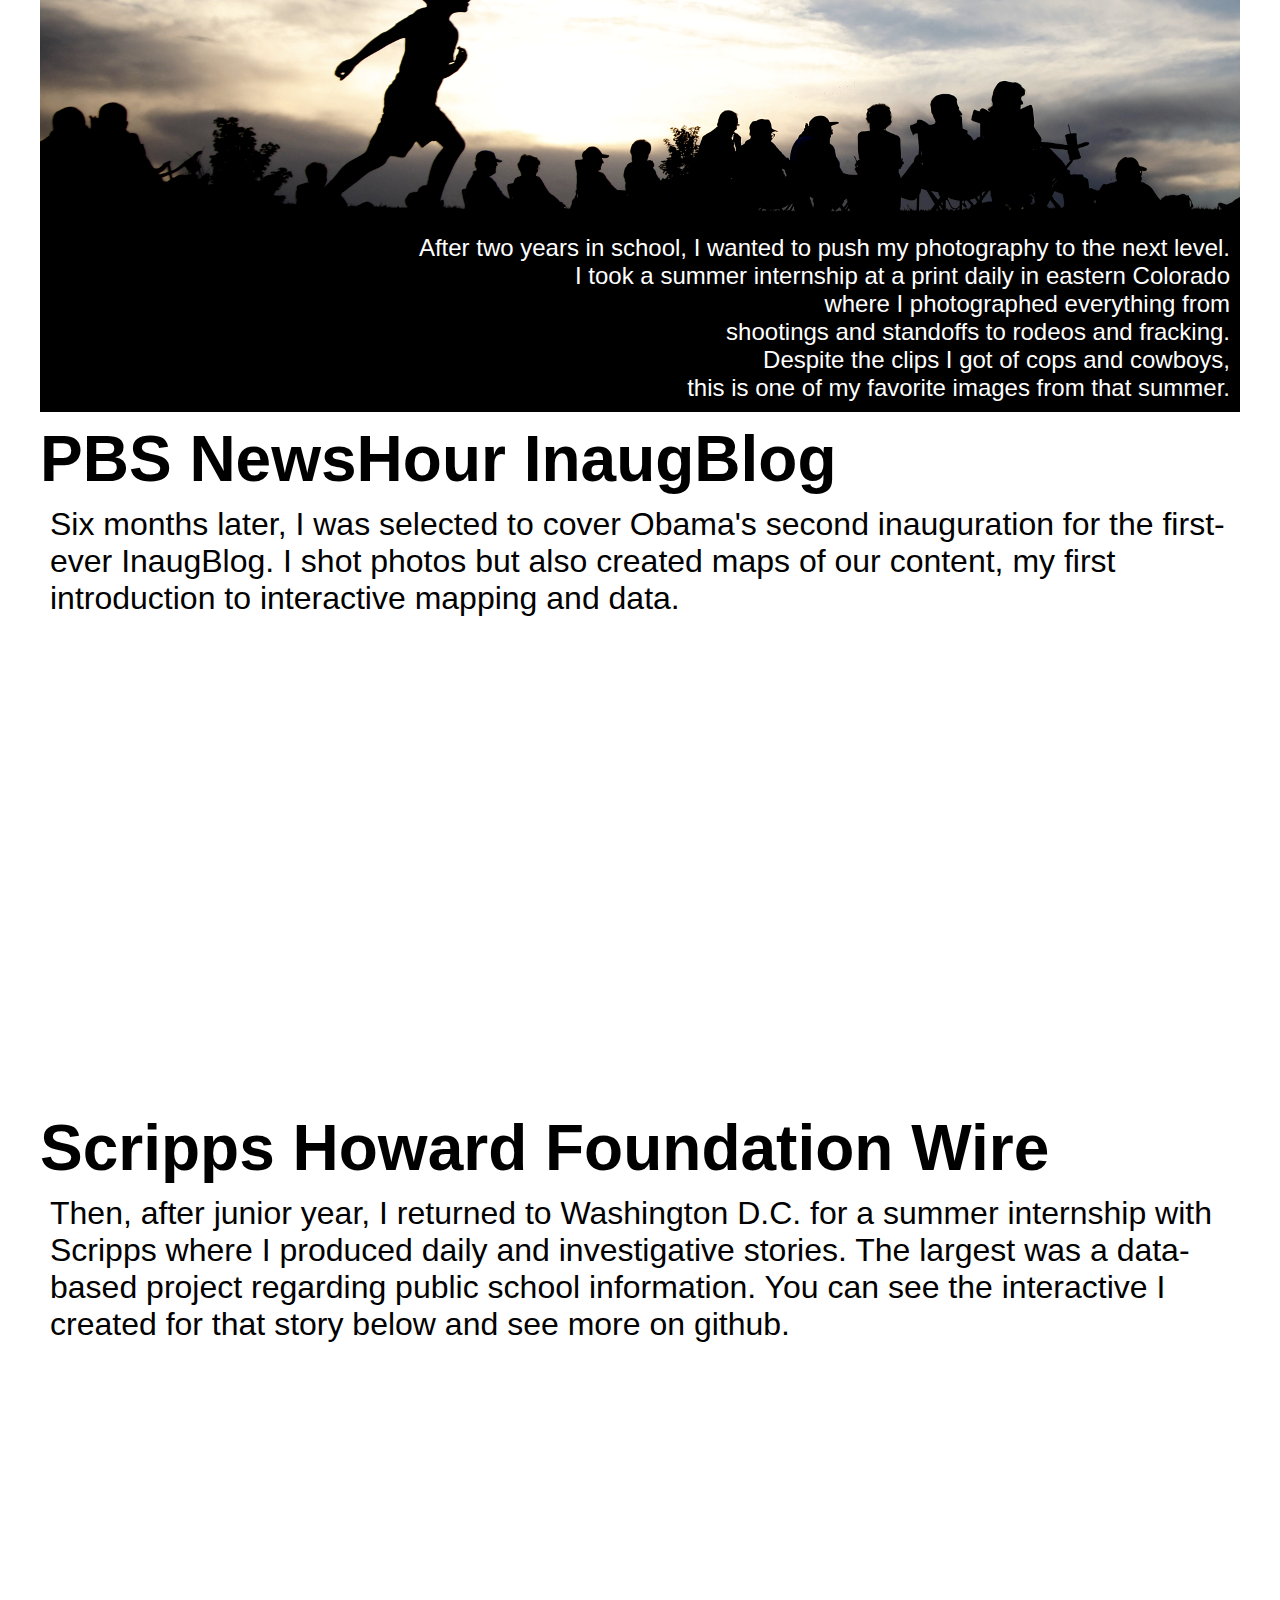
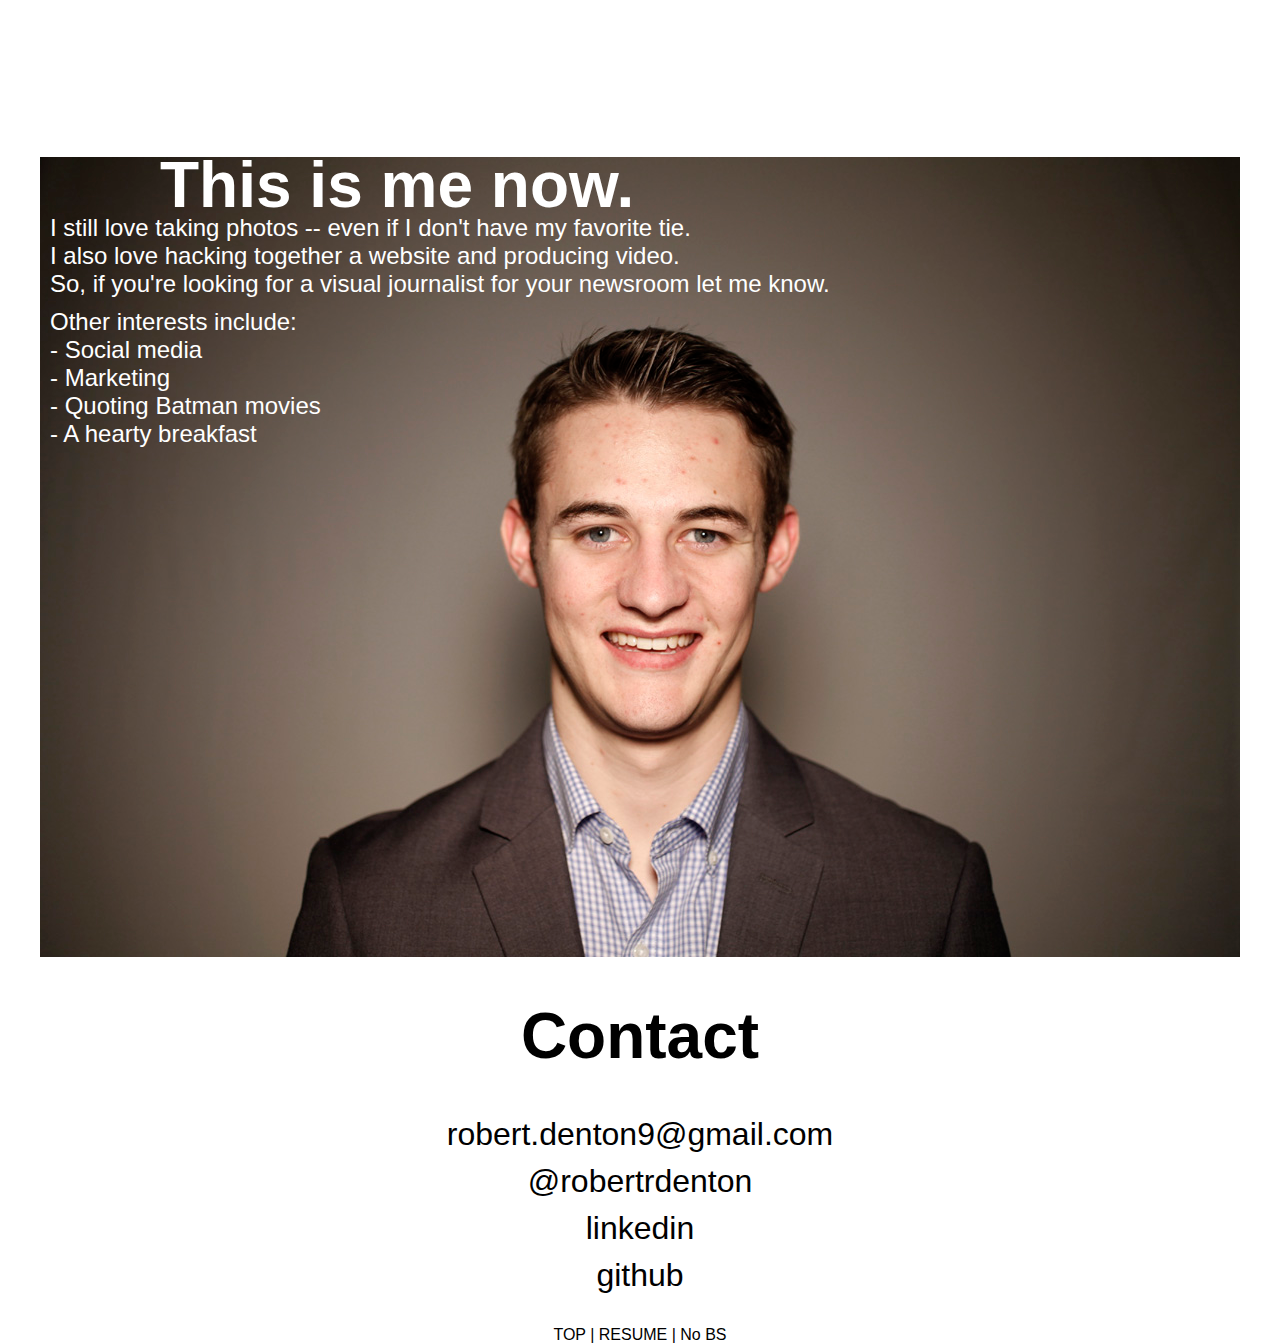
==== commit 158cdf41: "LAUNCH" ====
--- a/v3/index.html
+++ b/v3/index.html
@@ -83,7 +83,7 @@
 			<h2 class="text">No, not the one in the sweater vest, the one with the camera and sweet tie.<br/>I've loved taking photos my whole life.</h2>
 		</div>
 		<div class="seg pics" id="hs" class="highSchool">
-			<h1><a href="http://www.vista-now.org">Mountain Vista Aerie</a></h1>
+			<h1><a href="http://www.vistanow.org">Mountain Vista Aerie</a></h1>
 			<div class="mobilePics"><img src="media/hs.png" width="100%"></div>
 			<h2 class="text">Fast forward a few years and high school Rob was shooting for the yearbook. This photo, taken after a homecoming win my senior year, connected me to the world of professional photojournalism by introducing me to <a href="http://www.denverpost.com/ci_17760784/rich-clarkson-sports-photographer-denver">Rich Clarkson</a>.</h2>
 		</div>
@@ -106,16 +106,16 @@
 		</div>
 		<div class="seg" id="seg5" class="InaugBlog">
 			<h1><a href="http://www.inaugblog.com">PBS NewsHour InaugBlog</a></h1>
-			<h2 class="text">Six months later, I got to go to D.C. to cover Obama's second inauguration for the first-ever InaugBlog. I shot photos but also created maps of our content, my first introduction to interactive mapping and data.</h2>
+			<h2 class="text">Six months later, I was selected to cover Obama's second inauguration for the first-ever InaugBlog. I shot photos but also created maps of our content, my first introduction to interactive mapping and data.</h2>
 			<iframe width="100%" height="400" frameborder="0" scrolling="no" marginheight="0" marginwidth="0" src="https://maps.google.com/maps/ms?hl=en&amp;ie=UTF8&amp;oe=UTF8&amp;msa=0&amp;msid=216137115086833226502.0004d3d3d75dda3676f8a&amp;t=m&amp;source=embed&amp;ll=38.892158,-77.026005&amp;spn=0.151444,0.135849&amp;output=embed&z=14"></iframe>
 		</div>
 		<div class="seg" id="seg6" class="Scripps">
 			<h1><a href="http://www.shfwire.com/reporters/rob-denton">Scripps Howard Foundation Wire</a></h1>
-			<h2 class="text">Then, after junior year, I returned to Washington for a summer internship with Scripps where I produced daily and investigative stories. The largest was a <a href="http://shfwire.com/node/8059">data-based project</a> regarding public school information. You can see the interactive I created for that story below and see more on <a href="https://github.com/robertdenton/scrippsInternship">github</a>.</h2>
+			<h2 class="text">Then, after junior year, I returned to Washington D.C. for a summer internship with Scripps where I produced daily and investigative stories. The largest was a <a href="http://shfwire.com/node/8059">data-based project</a> regarding public school information. You can see the interactive I created for that story below and see more on <a href="https://github.com/robertdenton/scrippsInternship">github</a>.</h2>
 			<div style="text-align:center"><iframe src="http://shfwire.com/sites/default/files/interactives/1educationFinanceForWeb/index.html" frameborder="0" height="350" scrolling="no"></iframe></div>
 		</div>
 		<div class="seg pics" id="seg8" class="future">
-			<h1>That's me now.</h1>
+			<h1>This is me now.</h1>
 			<div class="mobilePics"><img src="media/main.jpg" width="100%"></div>
 			<h2 class="text">I still love taking photos -- even if I don't have my favorite tie.<br/>I also love hacking together a website and producing video.<br/>So, if you're looking for a visual journalist for your newsroom let me know.</h2>
 			<h2 class="text">Other interests include:<br/> - Social media<br/> - Marketing<br/> - Quoting Batman movies<br/> - A hearty breakfast</h2>
--- a/v3/styles.css
+++ b/v3/styles.css
@@ -62,7 +62,7 @@
 #top{
 	color:black;
 }
-@media screen and (max-width: 1159px) { 
+@media screen and (max-width: 1199px) { 
 
 	/*
 		MOBILE
@@ -87,6 +87,7 @@
 		margin-left:15%;
 		margin-bottom:200px;
 		text-align: left;
+		font-size: 1.5em;
 	}
 	#hs{
 
@@ -285,6 +286,7 @@
 		margin-left:15%;
 		margin-bottom:200px;
 		text-align: left;
+		font-size: 2em;
 	}
 	#hs{
 		height:800px;
@@ -461,3 +463,4 @@
 	}
 }
 
+
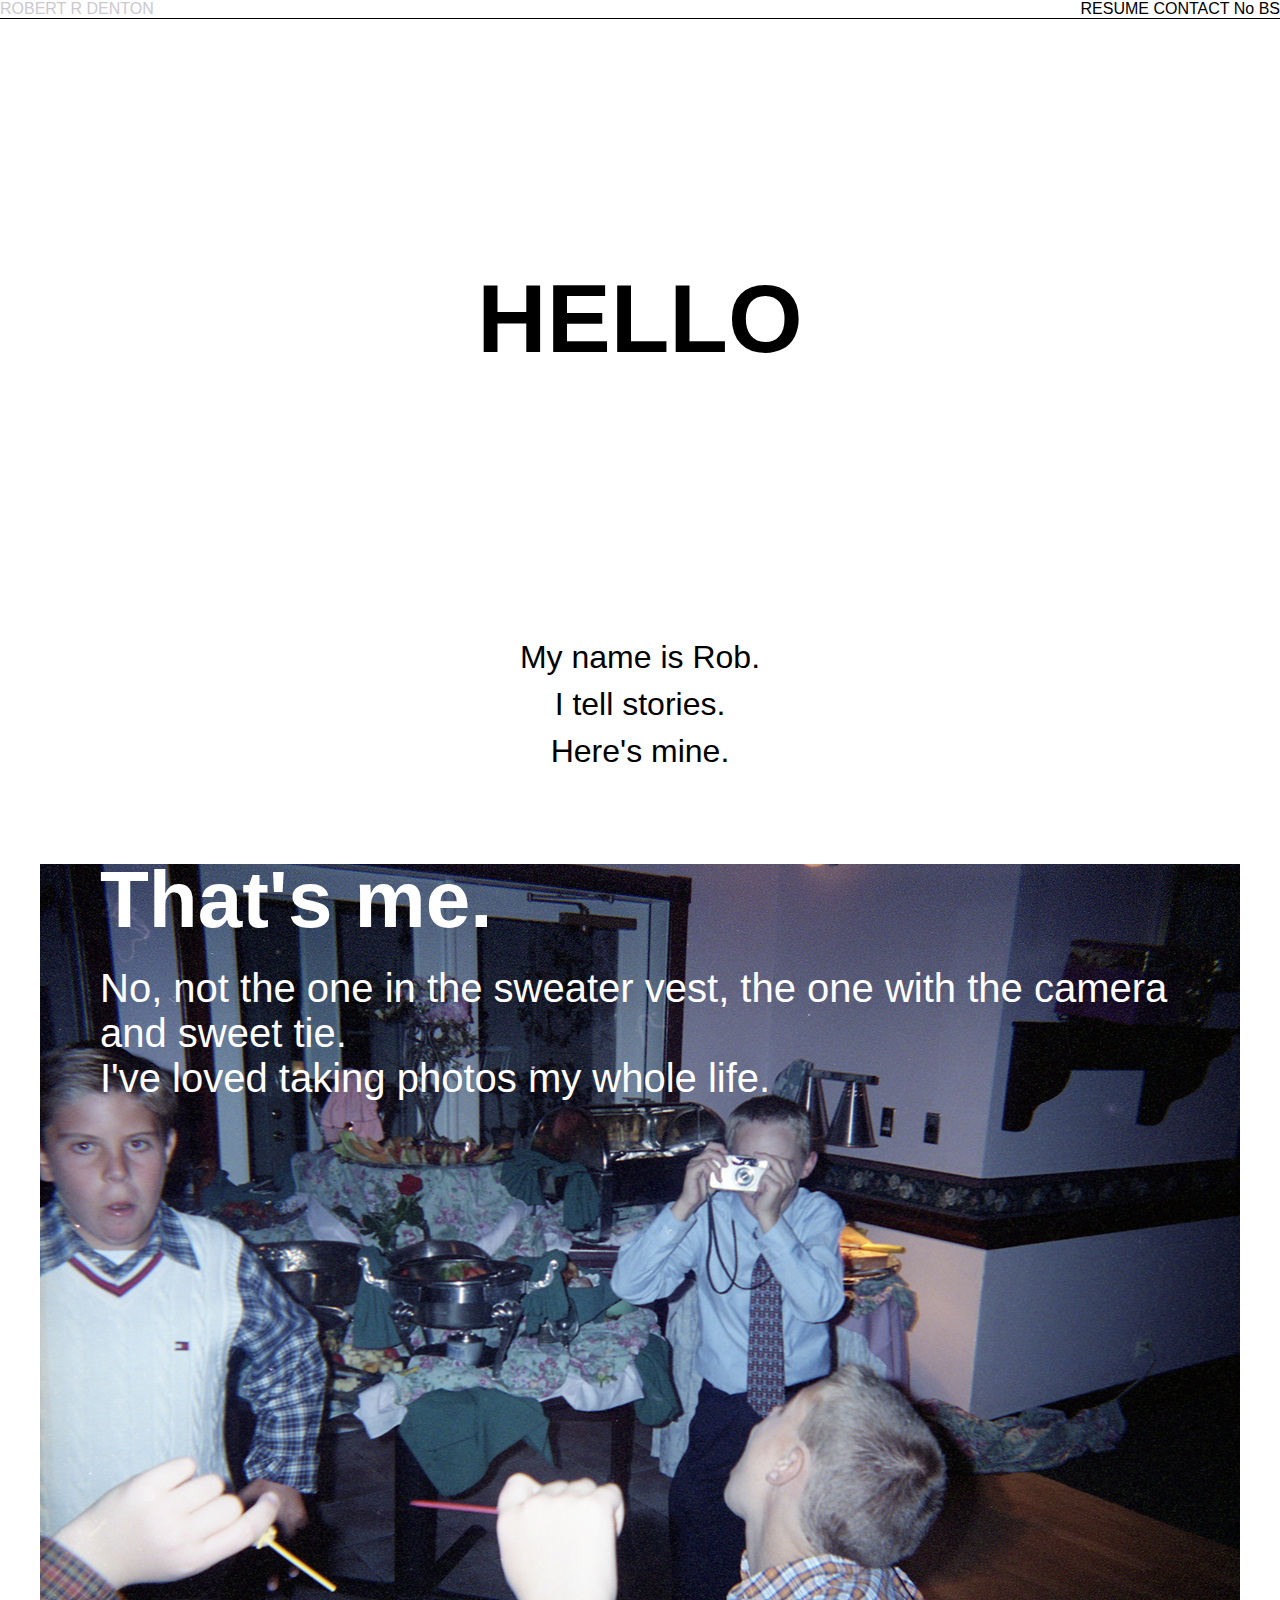
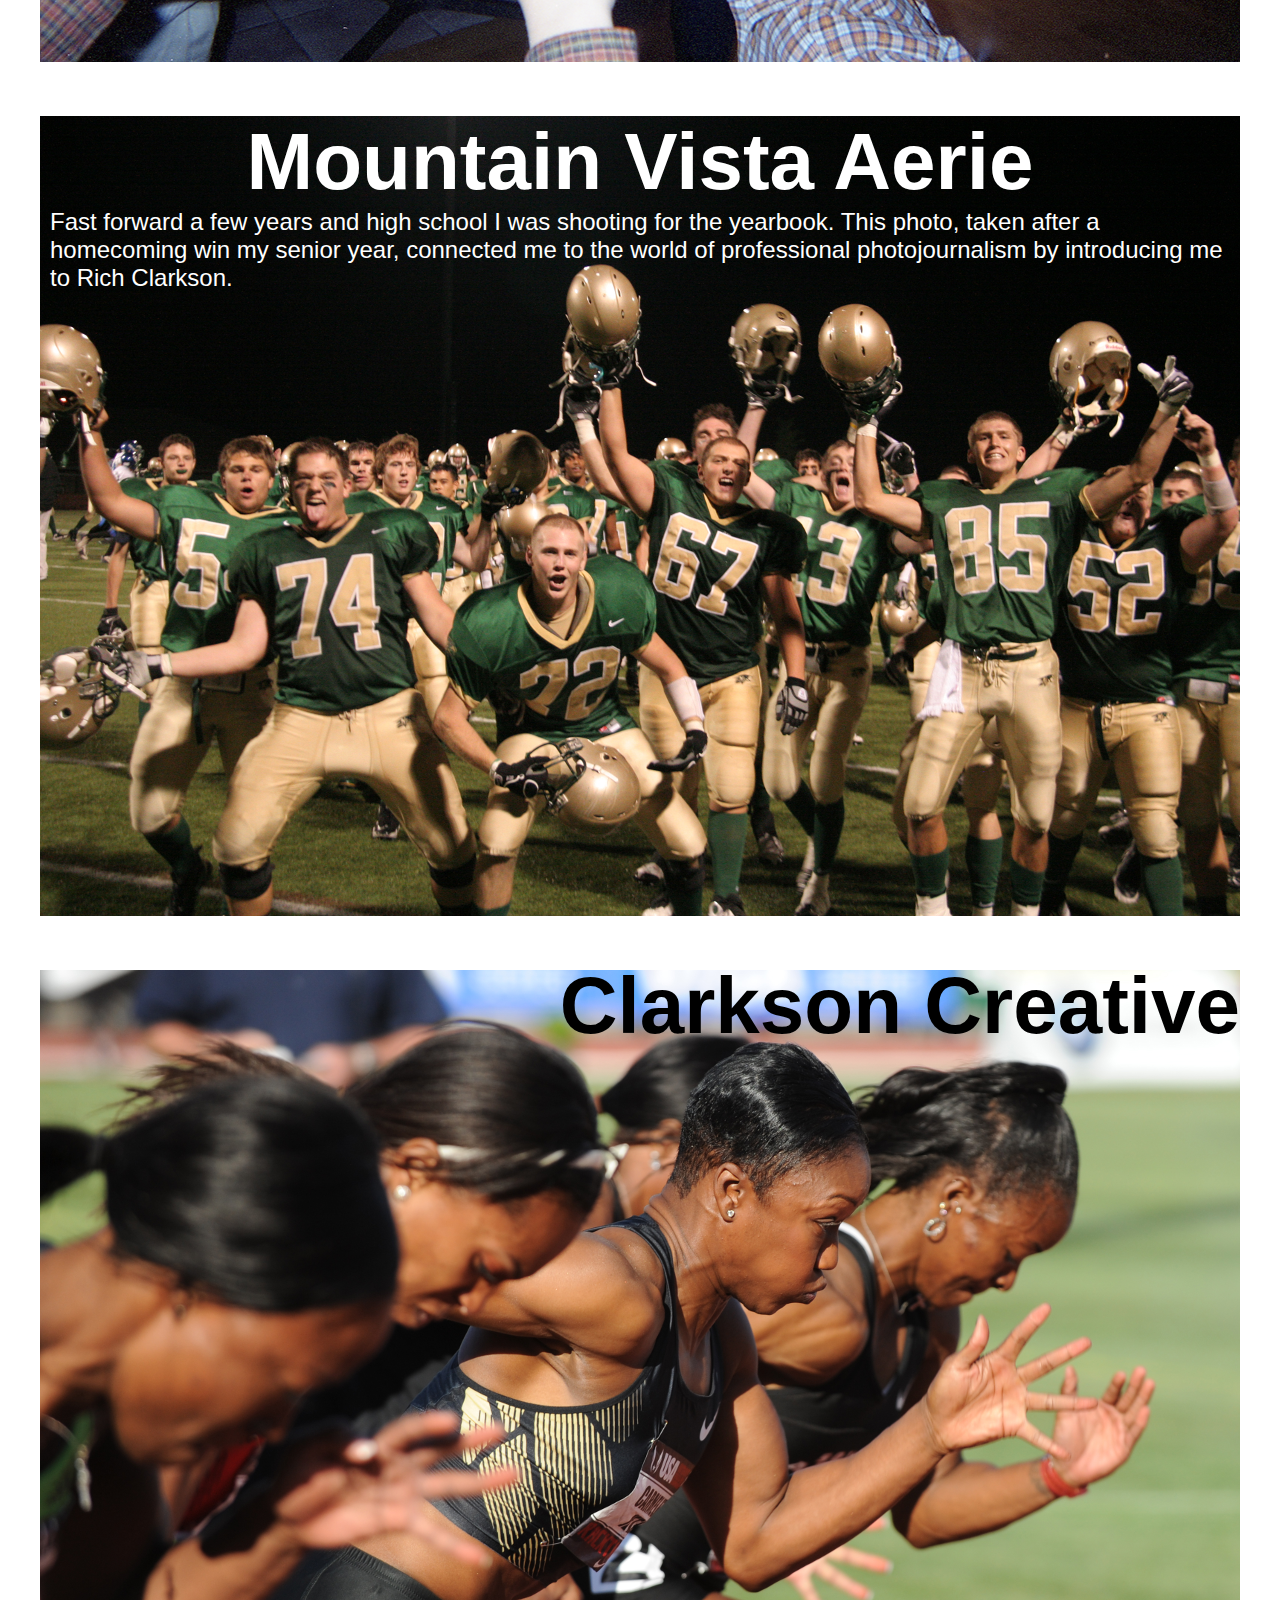
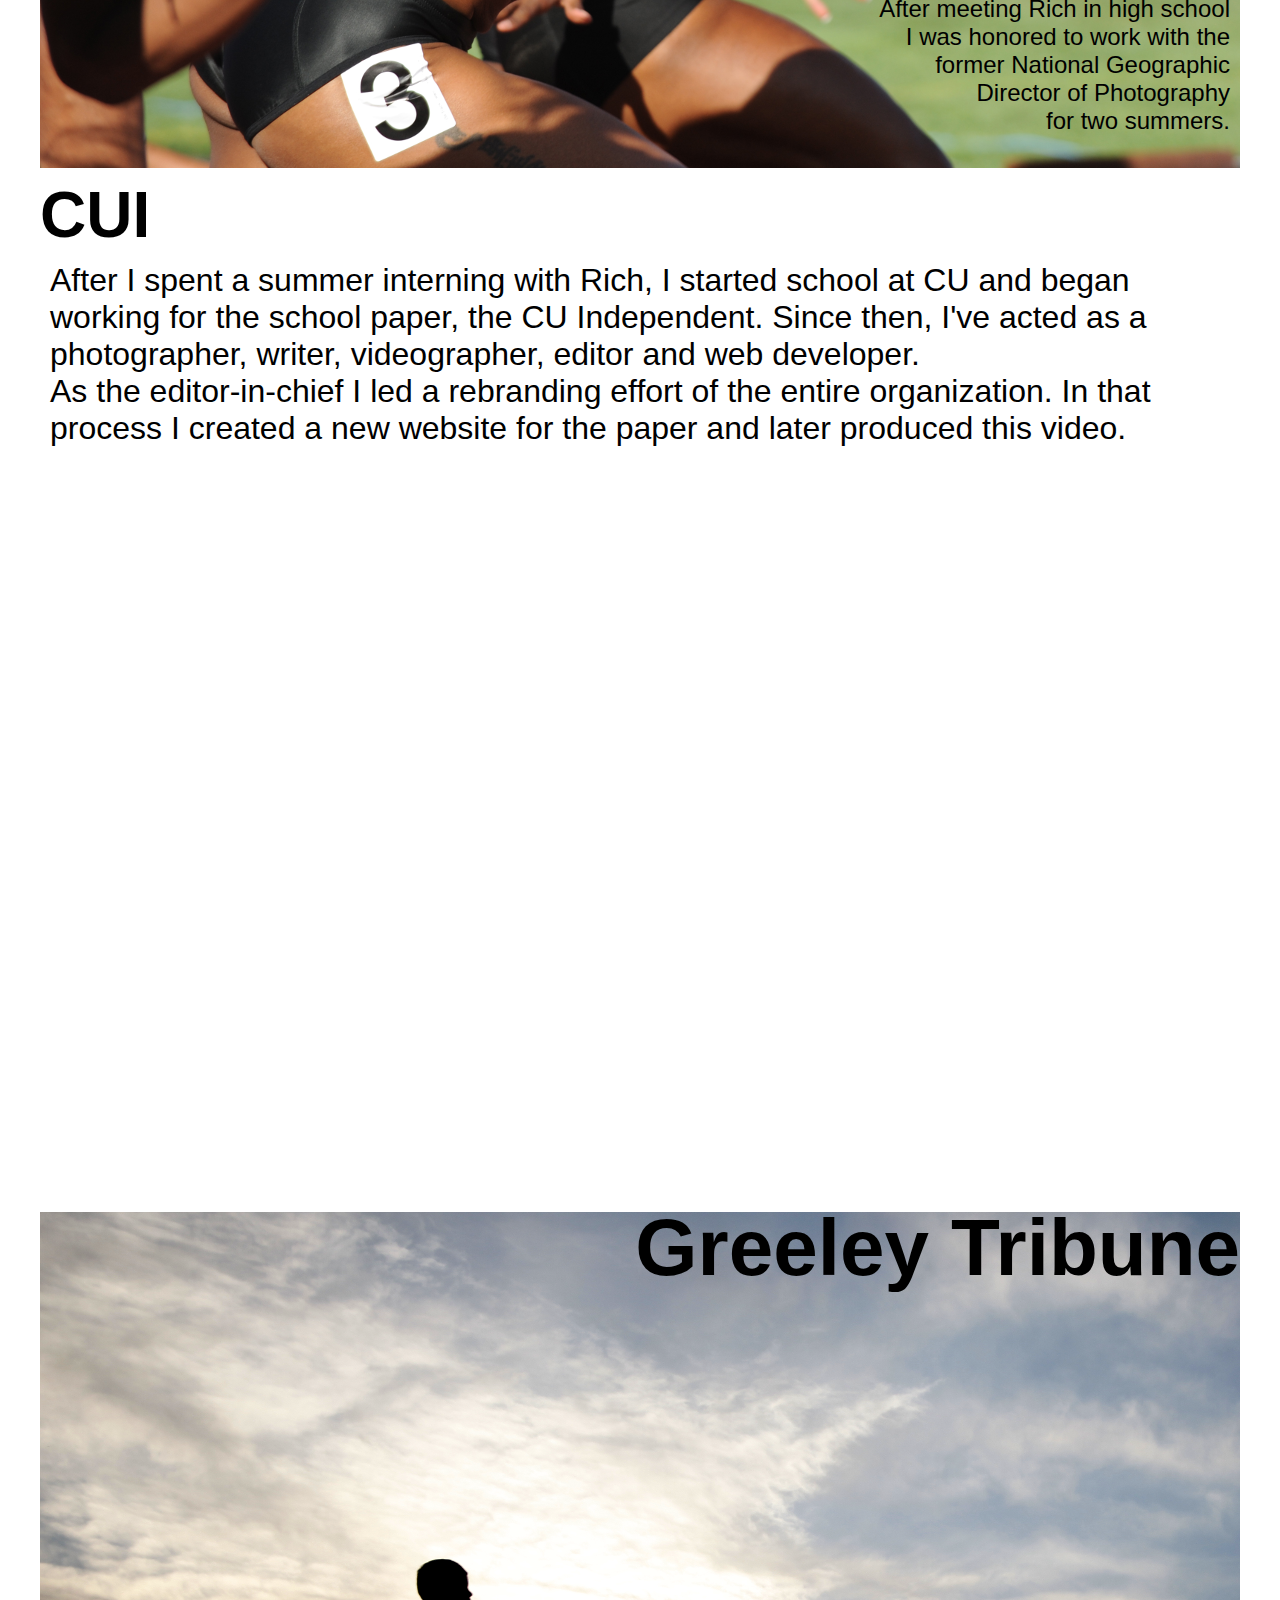
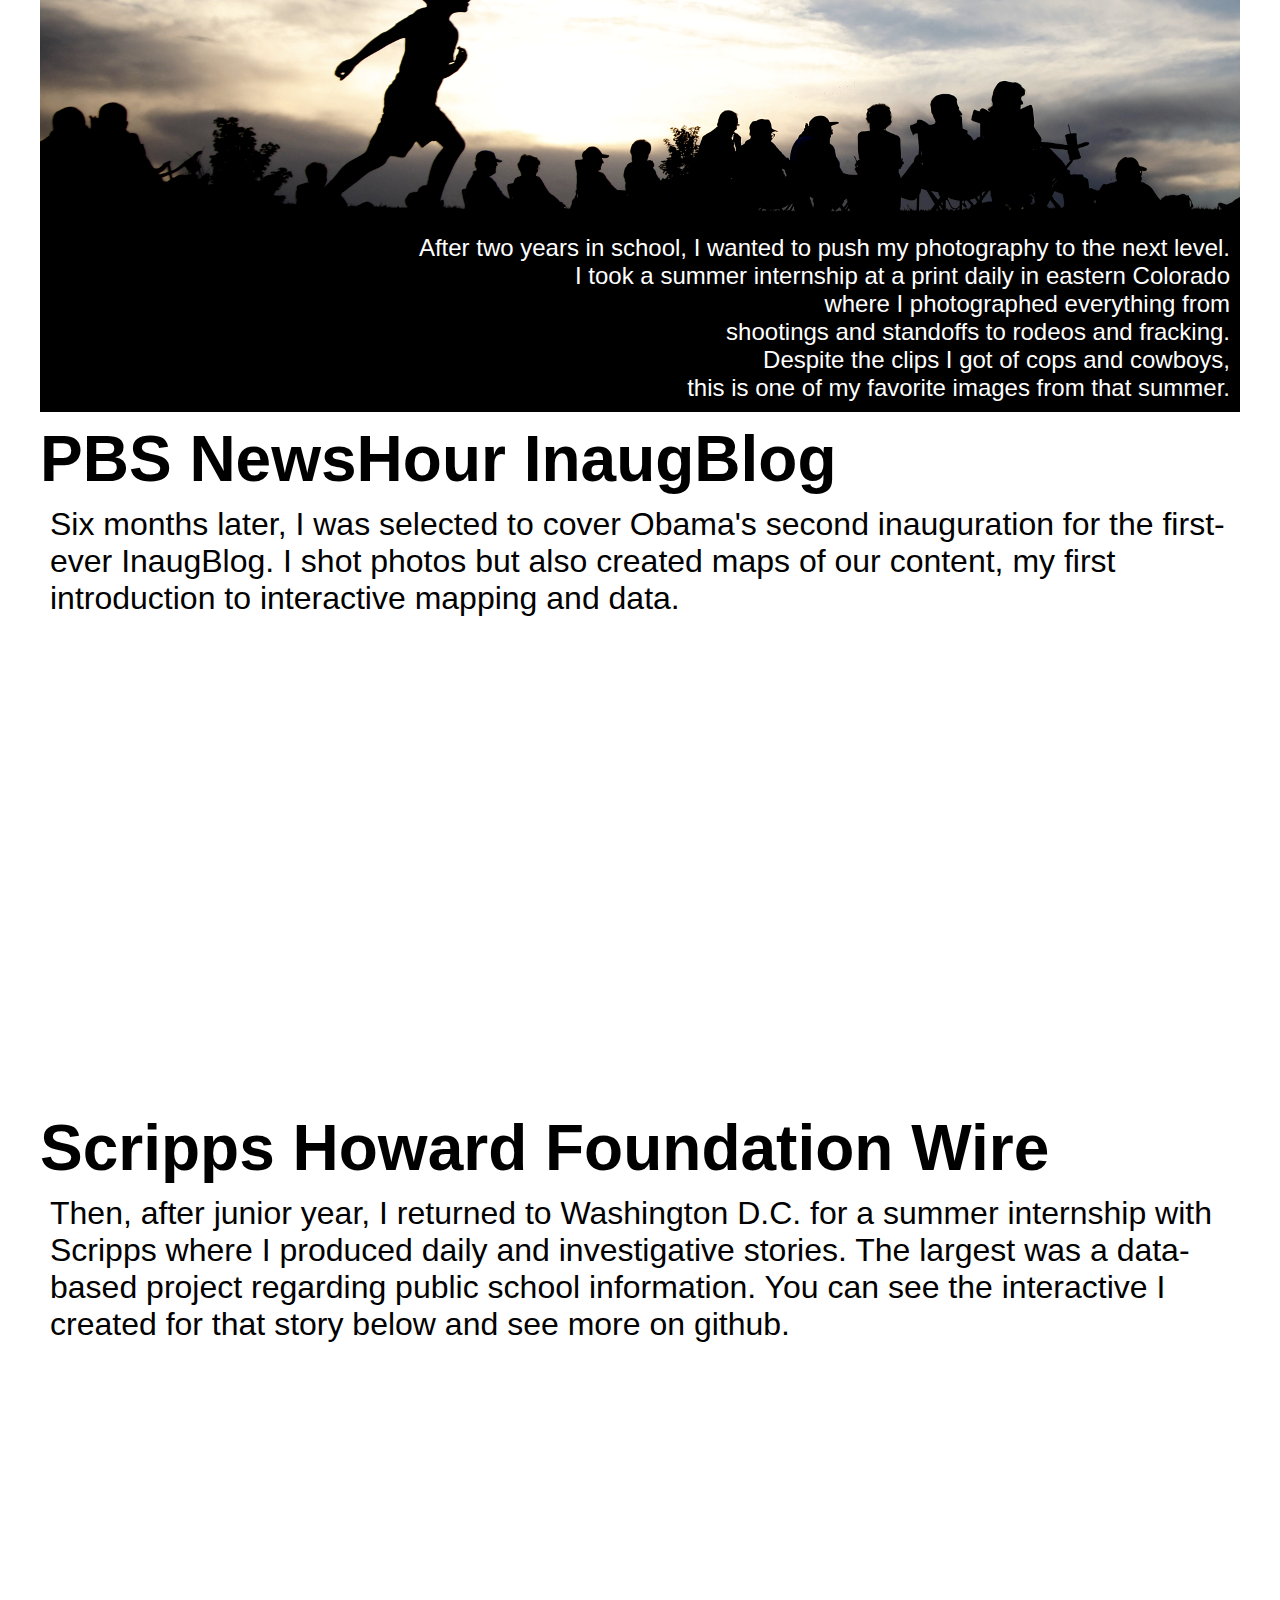
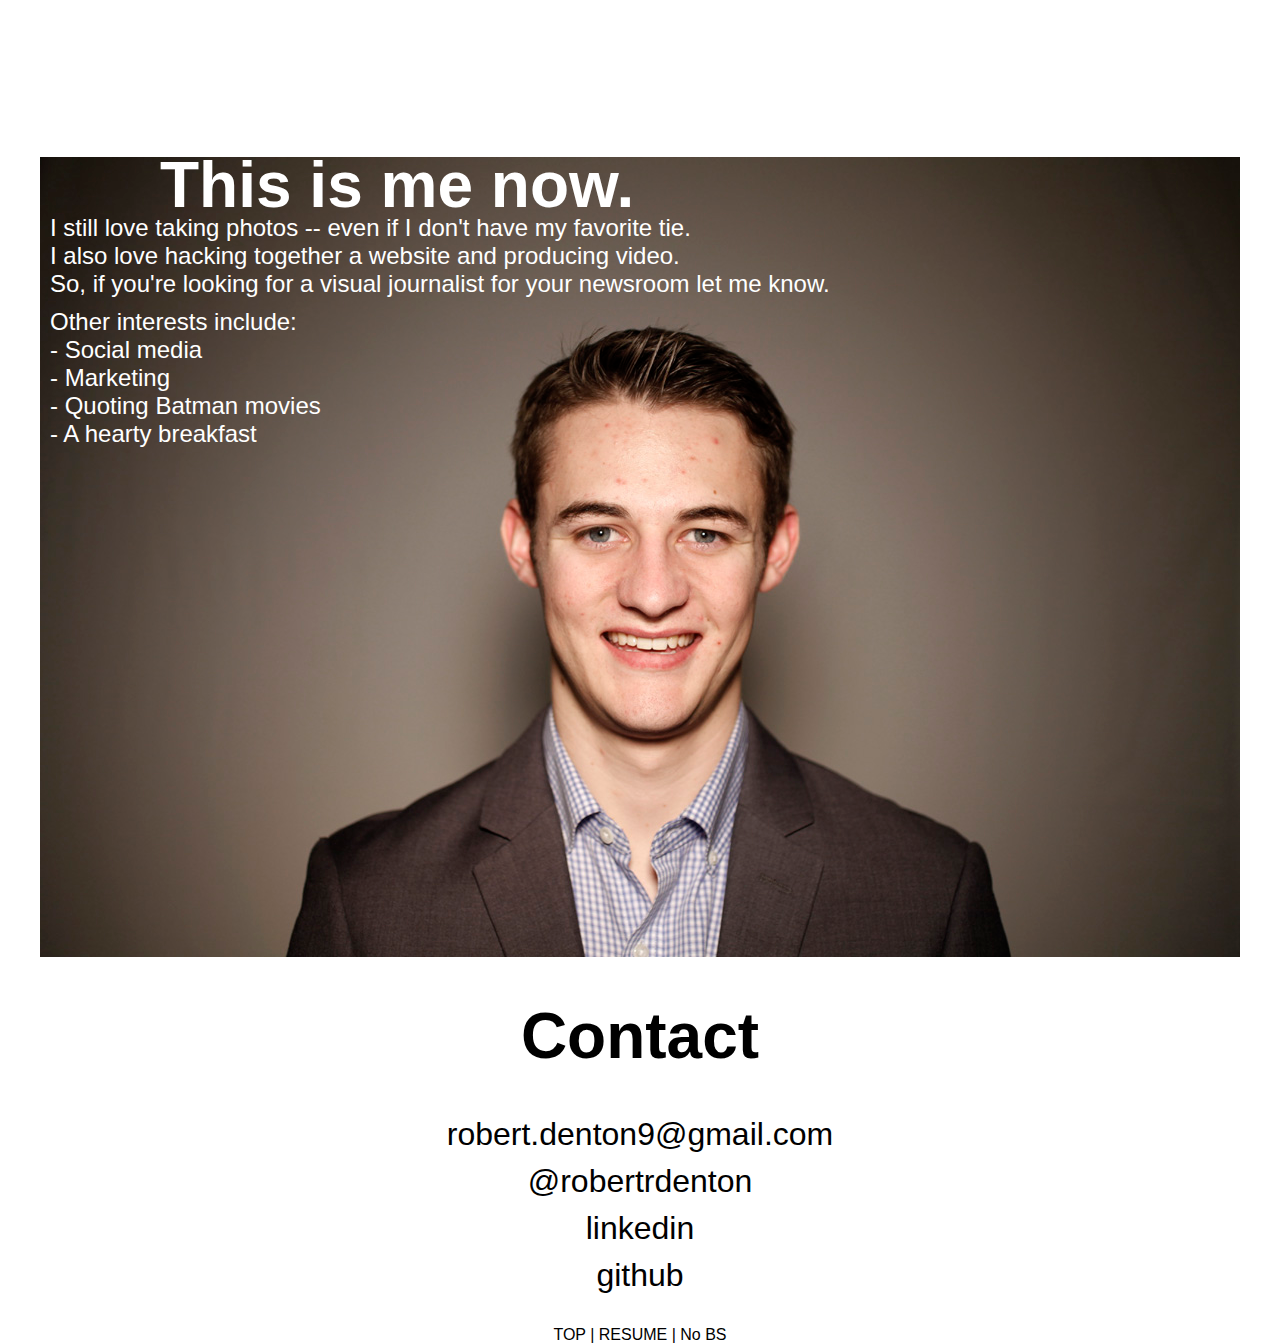
==== commit ccb72a7e: "fixes second person text in MVHS" ====
--- a/v3/index.html
+++ b/v3/index.html
@@ -69,6 +69,7 @@
 		<nav>
 			<a href="resume.html" id="res">RESUME</a>
 			<a href="#contact" id="con">CONTACT</a>
+			<a href="noBS.html">No BS</a>
 		</nav>
 	<div id="wrapper">	
 		<div class="seg" id="seg1">
@@ -85,7 +86,7 @@
 		<div class="seg pics" id="hs" class="highSchool">
 			<h1><a href="http://www.vistanow.org">Mountain Vista Aerie</a></h1>
 			<div class="mobilePics"><img src="media/hs.png" width="100%"></div>
-			<h2 class="text">Fast forward a few years and high school Rob was shooting for the yearbook. This photo, taken after a homecoming win my senior year, connected me to the world of professional photojournalism by introducing me to <a href="http://www.denverpost.com/ci_17760784/rich-clarkson-sports-photographer-denver">Rich Clarkson</a>.</h2>
+			<h2 class="text">Fast forward a few years and high school I was shooting for the yearbook. This photo, taken after a homecoming win my senior year, connected me to the world of professional photojournalism by introducing me to <a href="http://www.denverpost.com/ci_17760784/rich-clarkson-sports-photographer-denver">Rich Clarkson</a>.</h2>
 		</div>
 		<div class="seg pics" id="seg3" class="RCA">
 			<h1><a href="http://www.clarkson-creative.com">Clarkson Creative</a></h1>
--- a/v3/styles.css
+++ b/v3/styles.css
@@ -75,7 +75,7 @@
 	#seg1{
 		height:600px;
 		top:0px;
-
+		text-align: center;
 	}
 	#seg1 h1{
 		padding-top:100px;
@@ -83,17 +83,18 @@
 		font-size: 6em;
 	}
 	#seg1list{
-		width:70%;
-		margin-left:15%;
+		width:80%;
+		margin-left:5%;
+		margin-right:5%;
 		margin-bottom:200px;
-		text-align: left;
-		font-size: 1.5em;
+		font-size: 1.5em;
+		text-align: left;
 	}
 	#hs{
+		text-align: left;
 
 	}
 	#hs h1{
-		text-align: left;
 		font-size: 4em;
 		margin-top: 0px;
 		margin-bottom: 0px;
@@ -105,7 +106,6 @@
 		margin:none;
 		padding:none;
 		padding-left:5%;
-		text-align: left;
 		font-size: 2.5em;
 	}
 	
@@ -120,22 +120,19 @@
 		margin-top: 0px;
 		margin-bottom: 0px;
 		width:100%;
-		padding-left:5%;
 		line-height: .9em;
 	}
 	#seg2 h2{
 		margin:none;
 		padding:none;
-		padding-left:5%;
 		padding-top:30px;
-		text-align: left;
 		font-size: 2.5em;
 	}
 	#seg3{
 	/*	height:798px;
 		background-image: url('media/track.png');*/
 		color:black;
-		text-align: right;
+		text-align: left;
 	}
 	#seg3 h1{
 		font-size: 4.5em;
@@ -147,13 +144,12 @@
 		padding:none;
 		/*padding-top: 475px;*/
 		font-size: 2em;
-		text-align: left;
 	}
 	#seg4{
 	/*	height:800px;
 		background-image: url('media/kid.png');*/
 		color:black;
-		text-align: right;
+		text-align: left;
 	}
 	#seg4 h1{
 		font-size: 5em;
@@ -205,11 +201,9 @@
 		font-size: 4em;
 		margin-top:10px;
 		margin-bottom: 10px;
-		padding-left:10px;
 	}
 	#seg7 h2{
 		margin-bottom:10px;
-		padding-left:10px;
 
 	}
 	/* bit from http://avexdesigns.com/responsive-youtube-embed/ */
@@ -236,14 +230,12 @@
 	#seg8 h1{
 		font-size: 4em;
 		margin-bottom: 0px;
-		margin-left:10%;
 		line-height: .9em;
 		margin-top:2em;
 	}
 	#seg8 h2{
 		margin:none;
 		padding:none;
-		text-align: left;
 		font-size: 1.75em;
 	}
 	#resume{
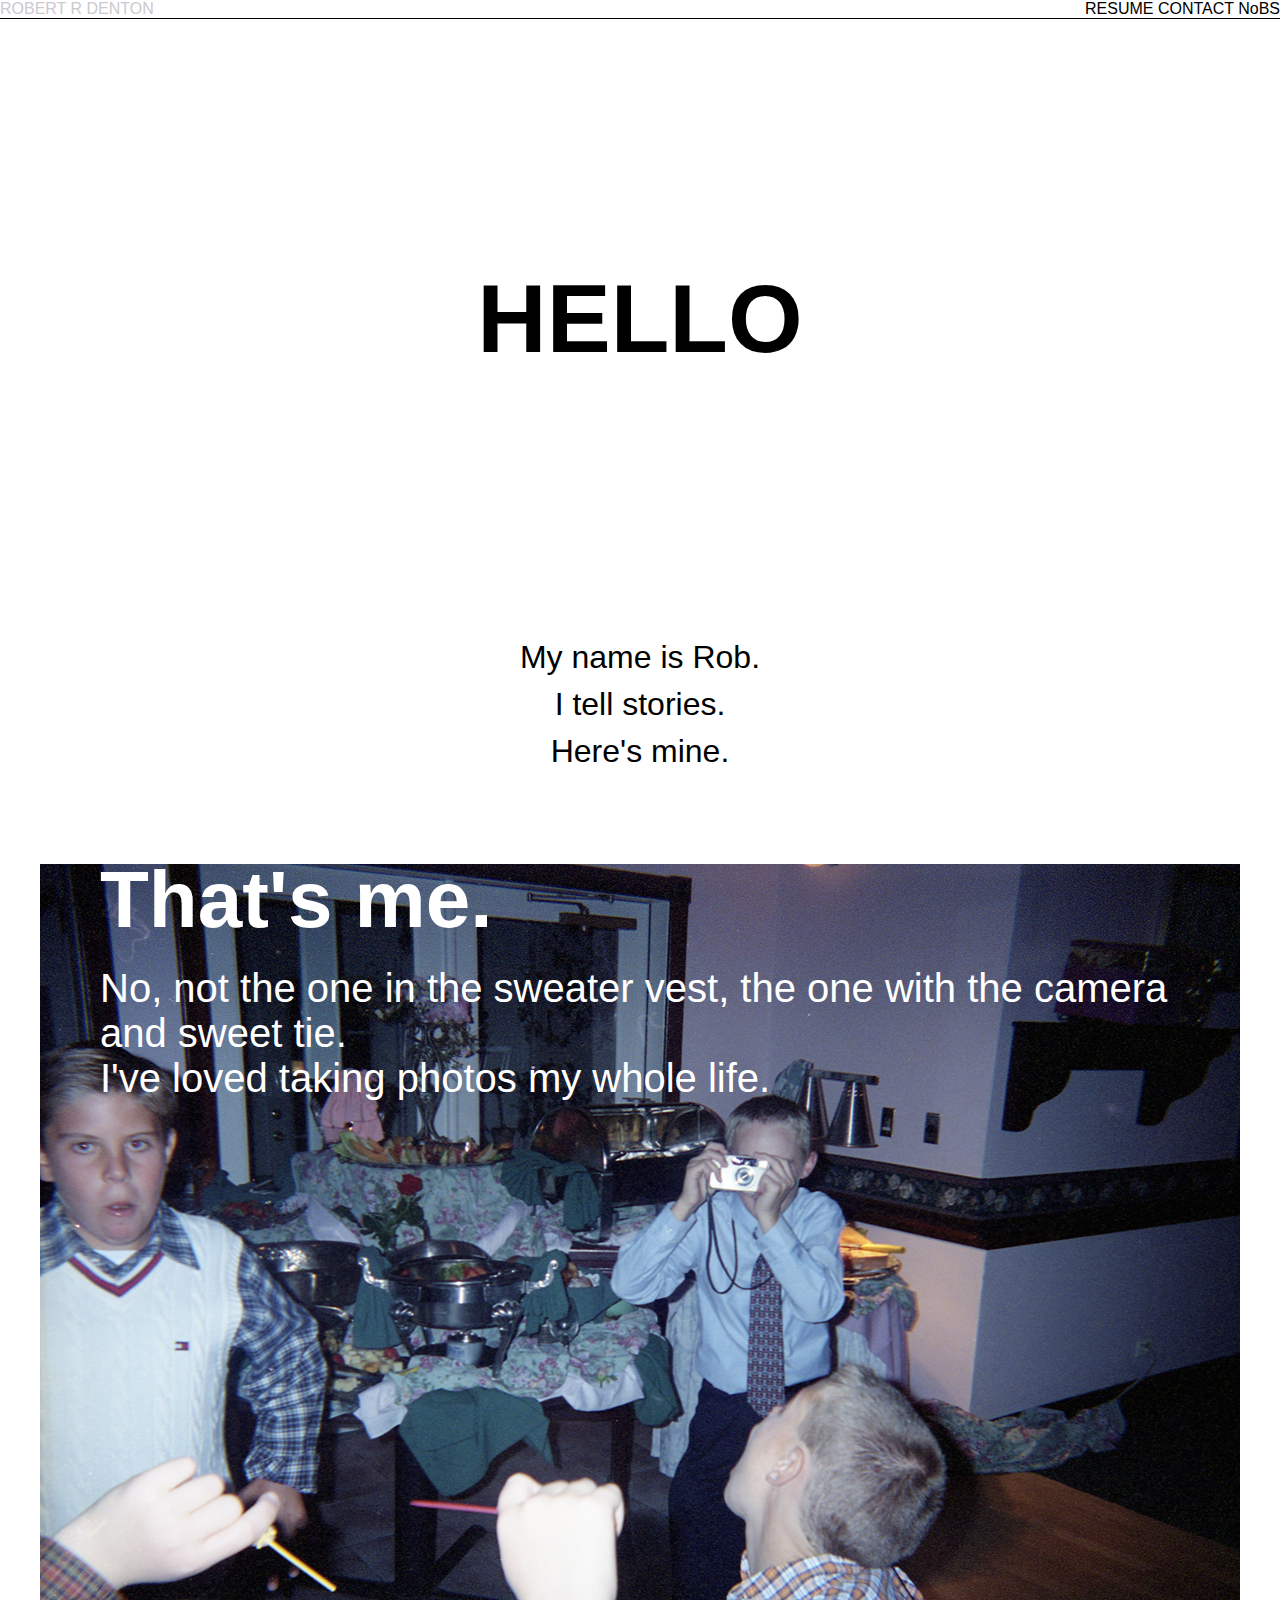
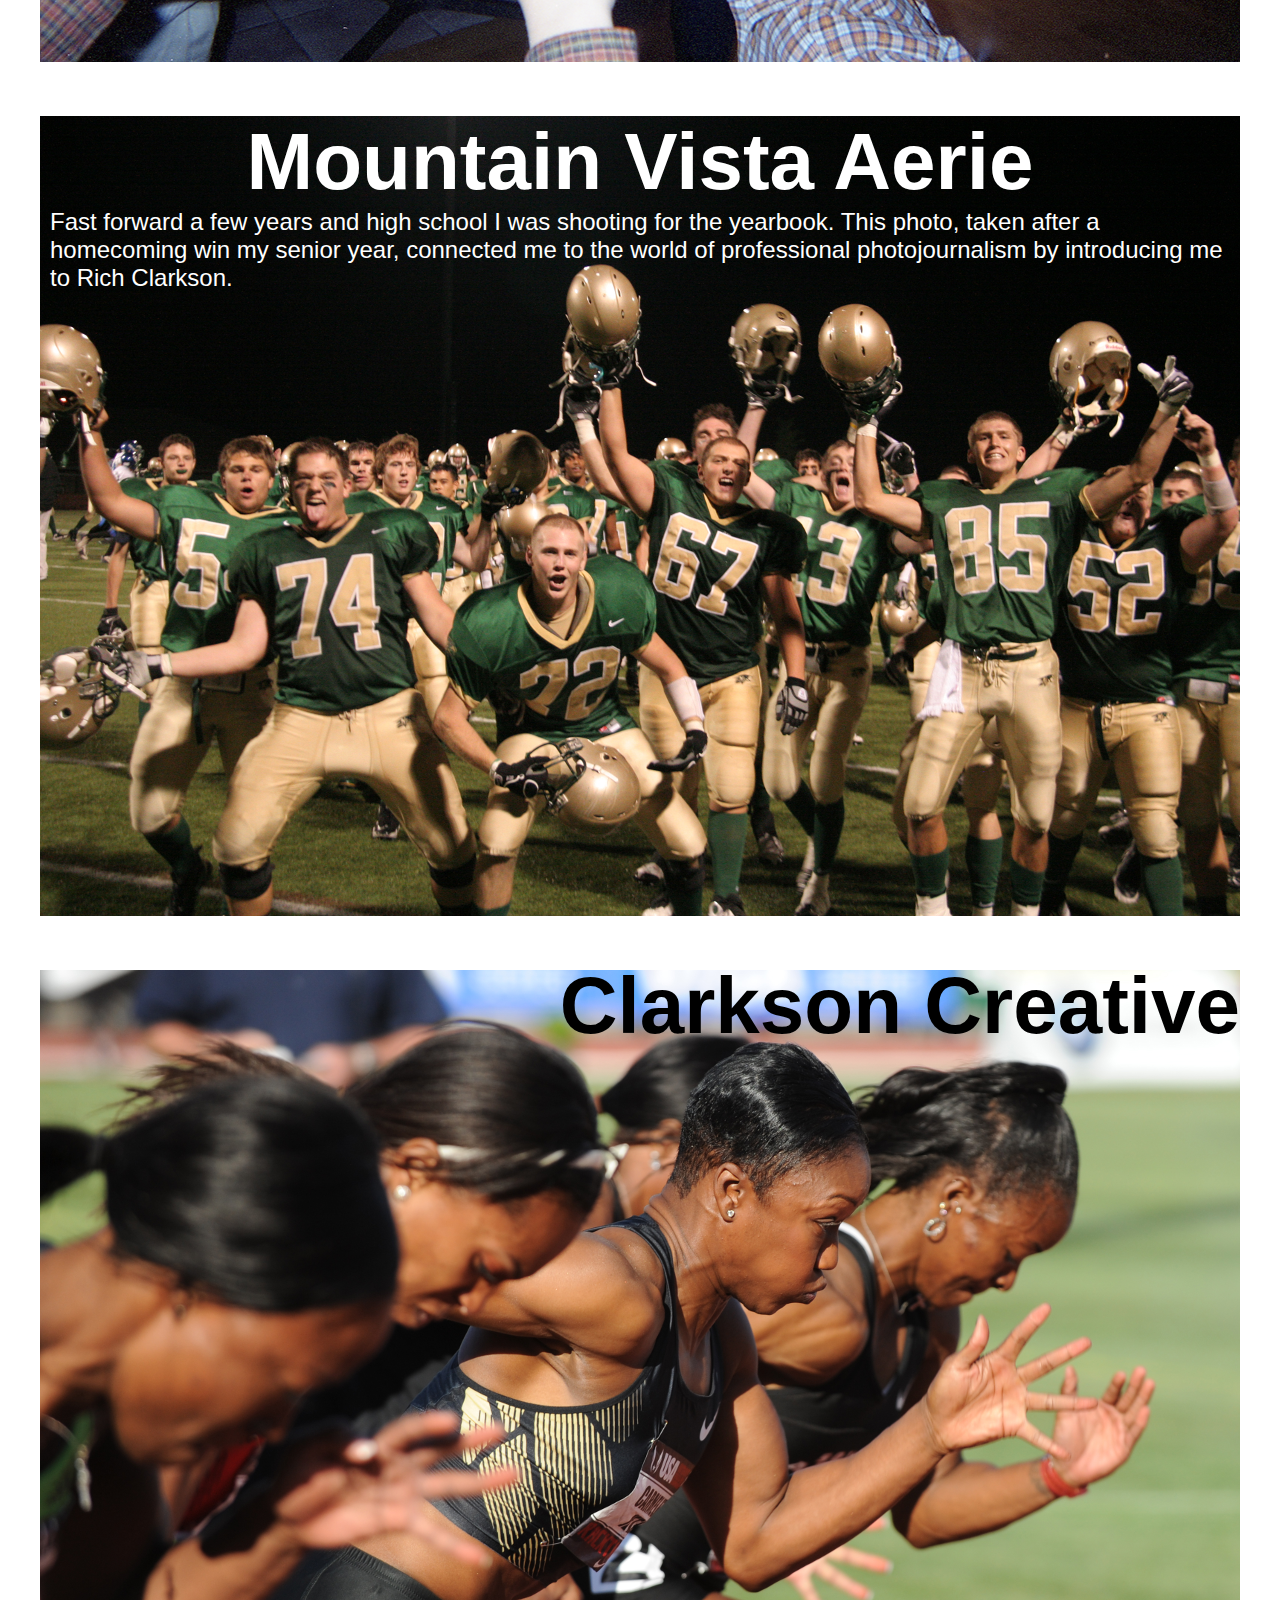
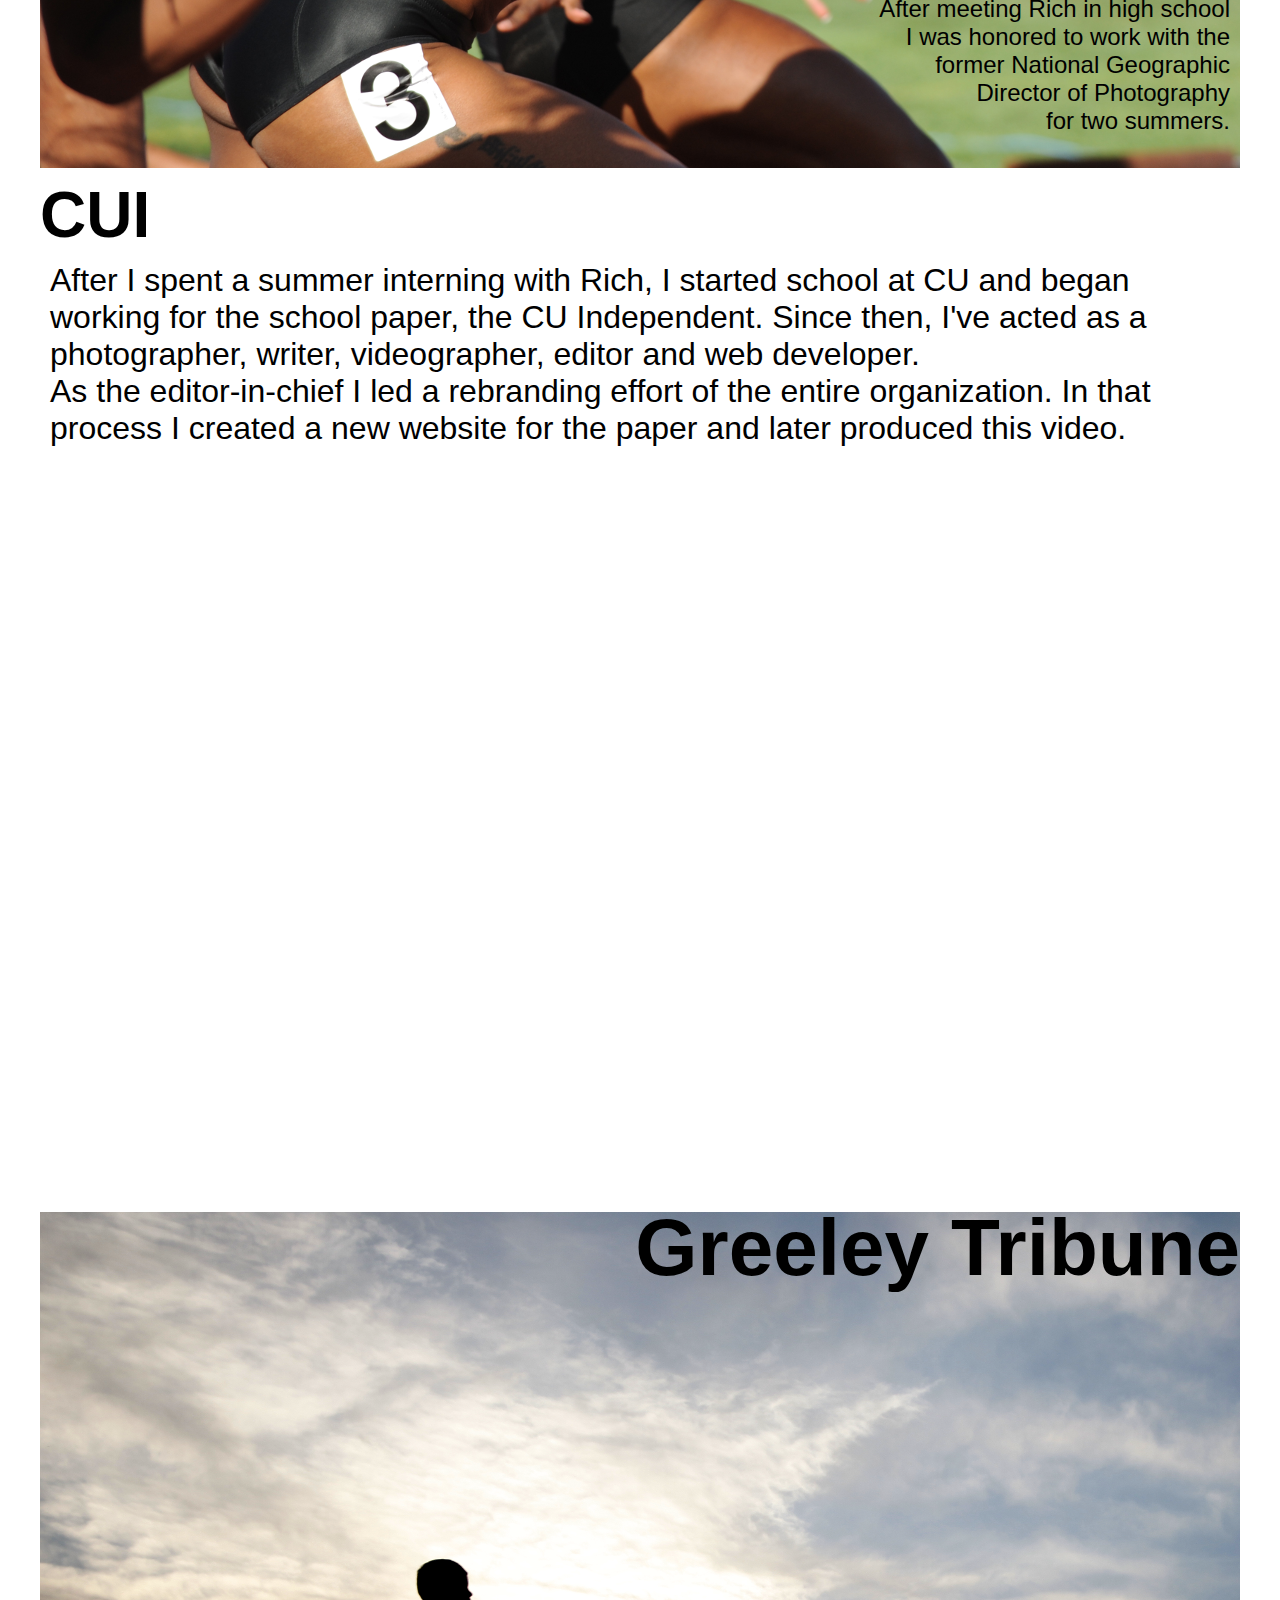
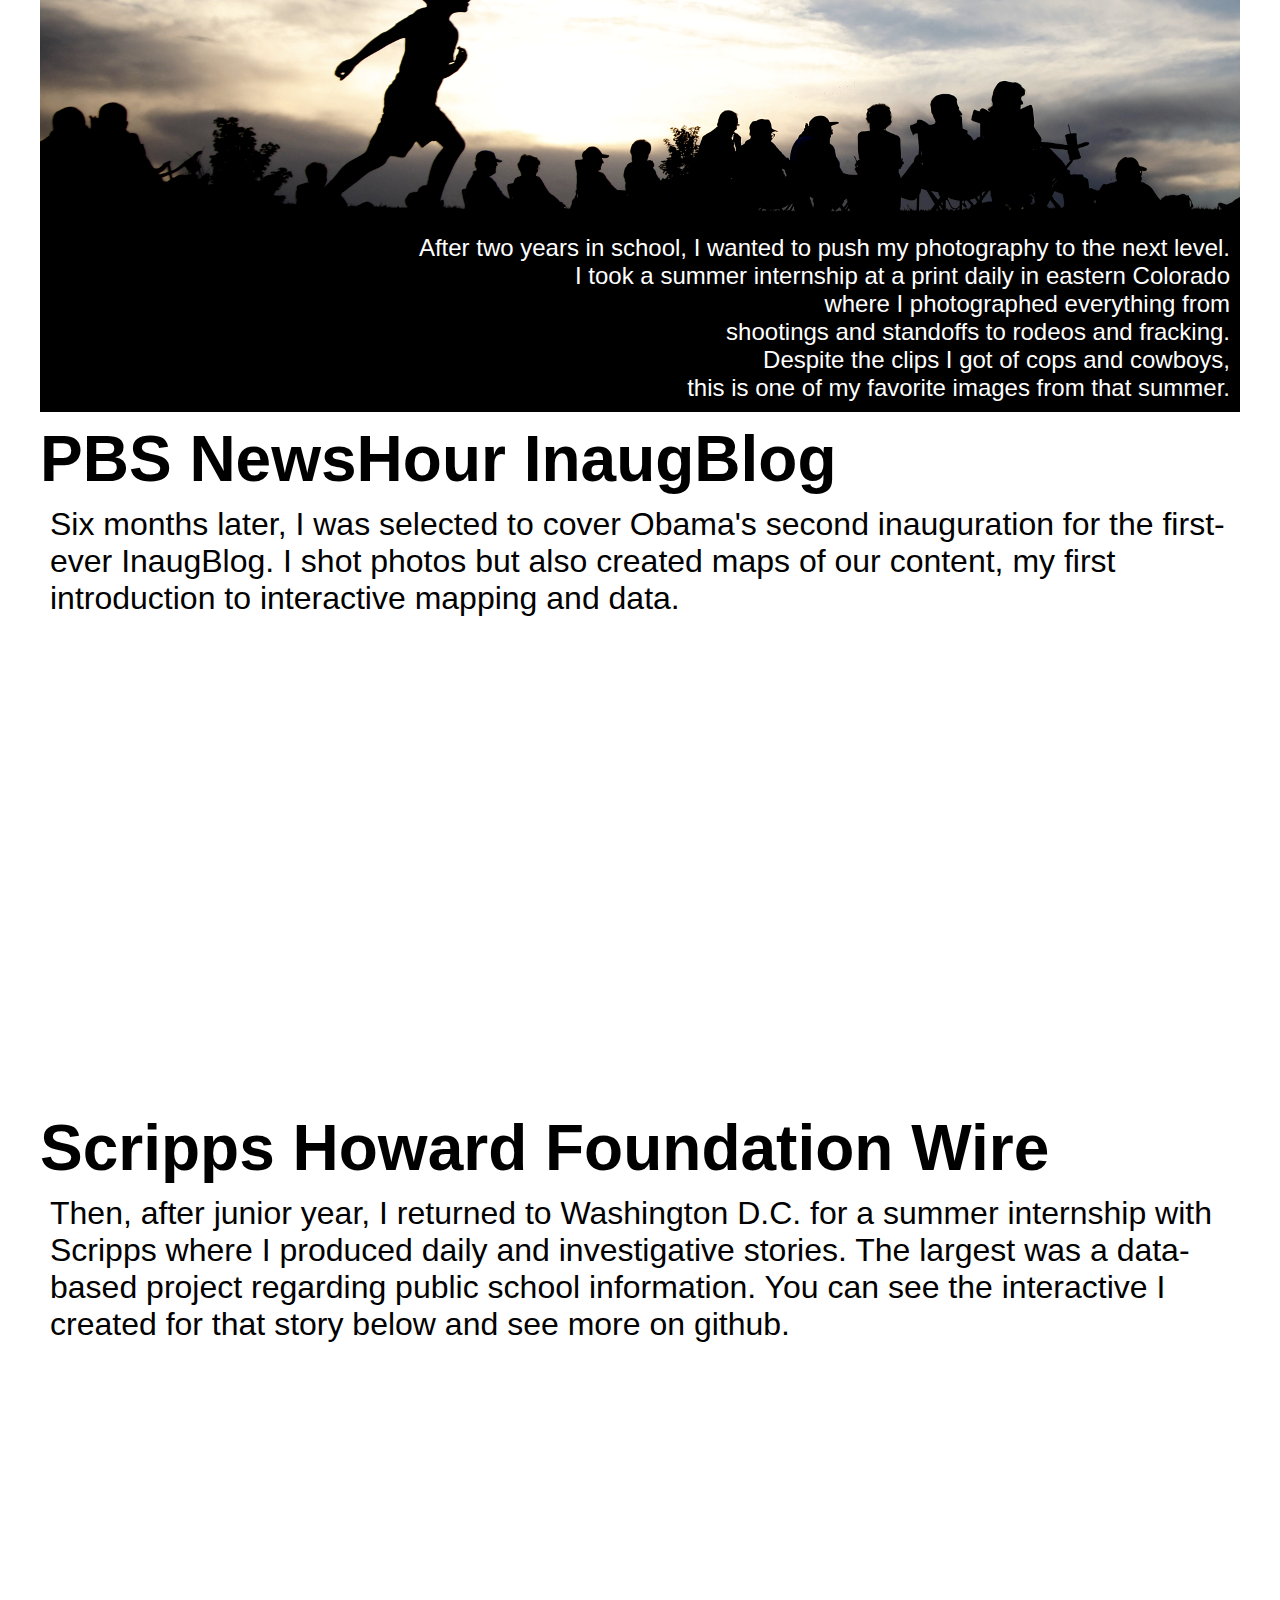
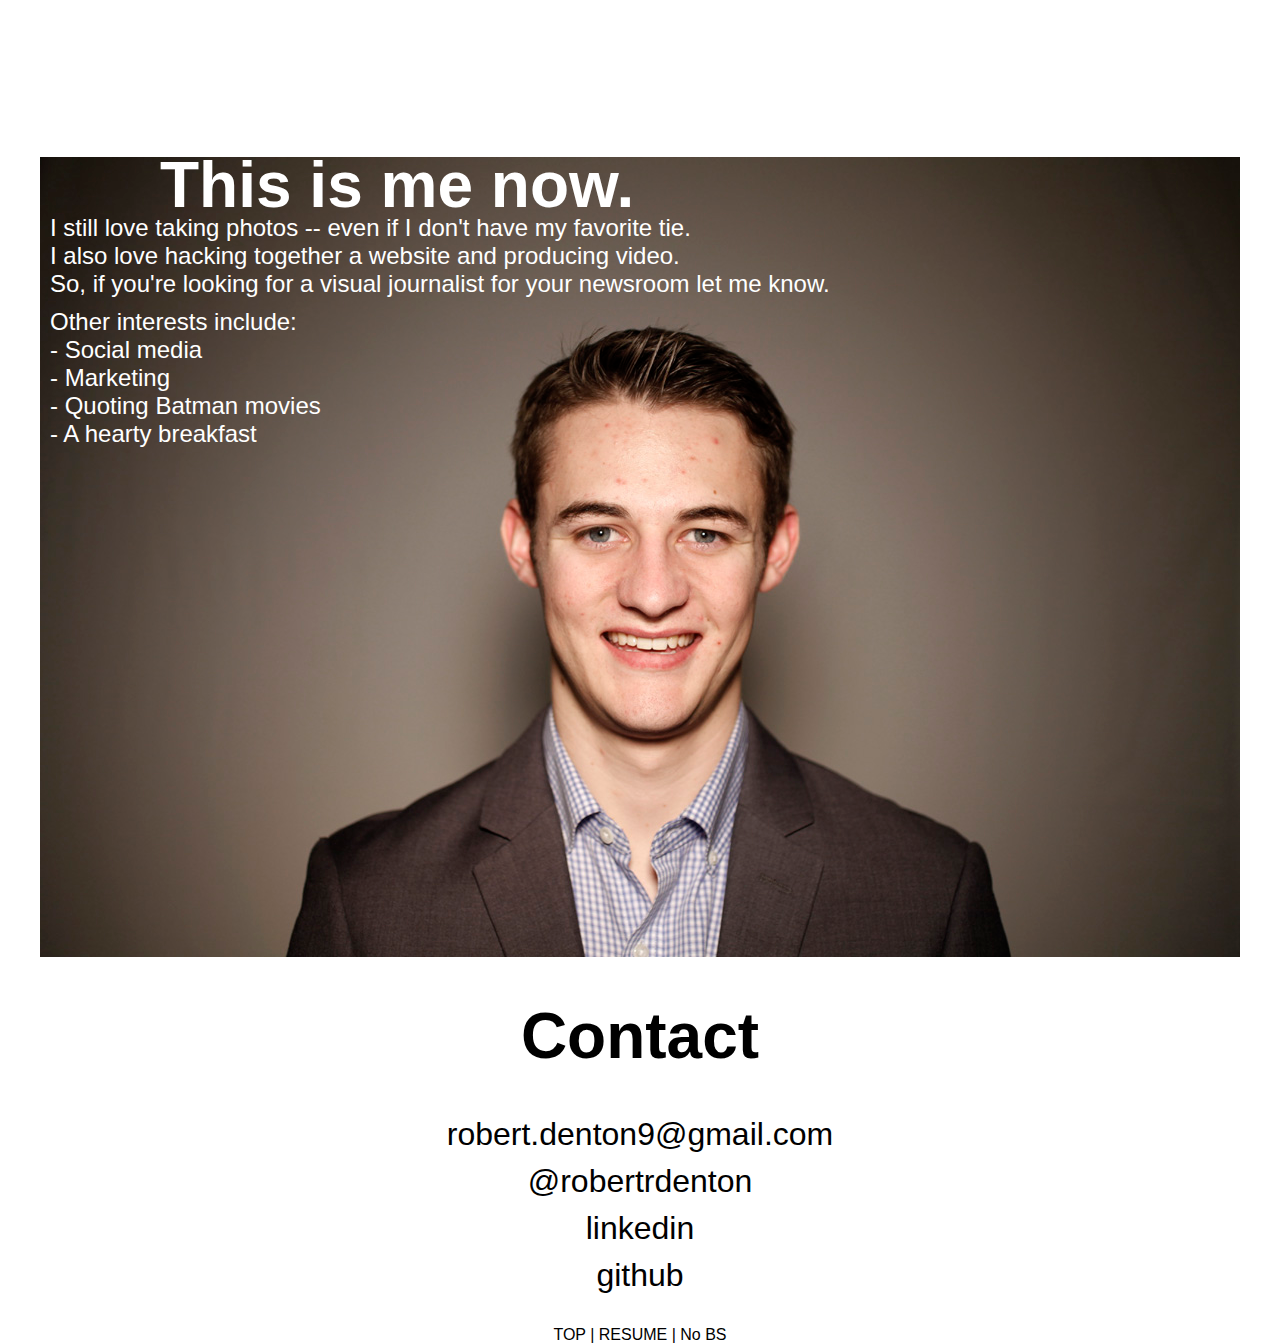
==== commit 6752dddf: "fixes nav to include NoBS" ====
--- a/v3/index.html
+++ b/v3/index.html
@@ -69,7 +69,7 @@
 		<nav>
 			<a href="resume.html" id="res">RESUME</a>
 			<a href="#contact" id="con">CONTACT</a>
-			<a href="noBS.html">No BS</a>
+			<a href="noBS.html">NoBS</a>
 		</nav>
 	<div id="wrapper">	
 		<div class="seg" id="seg1">
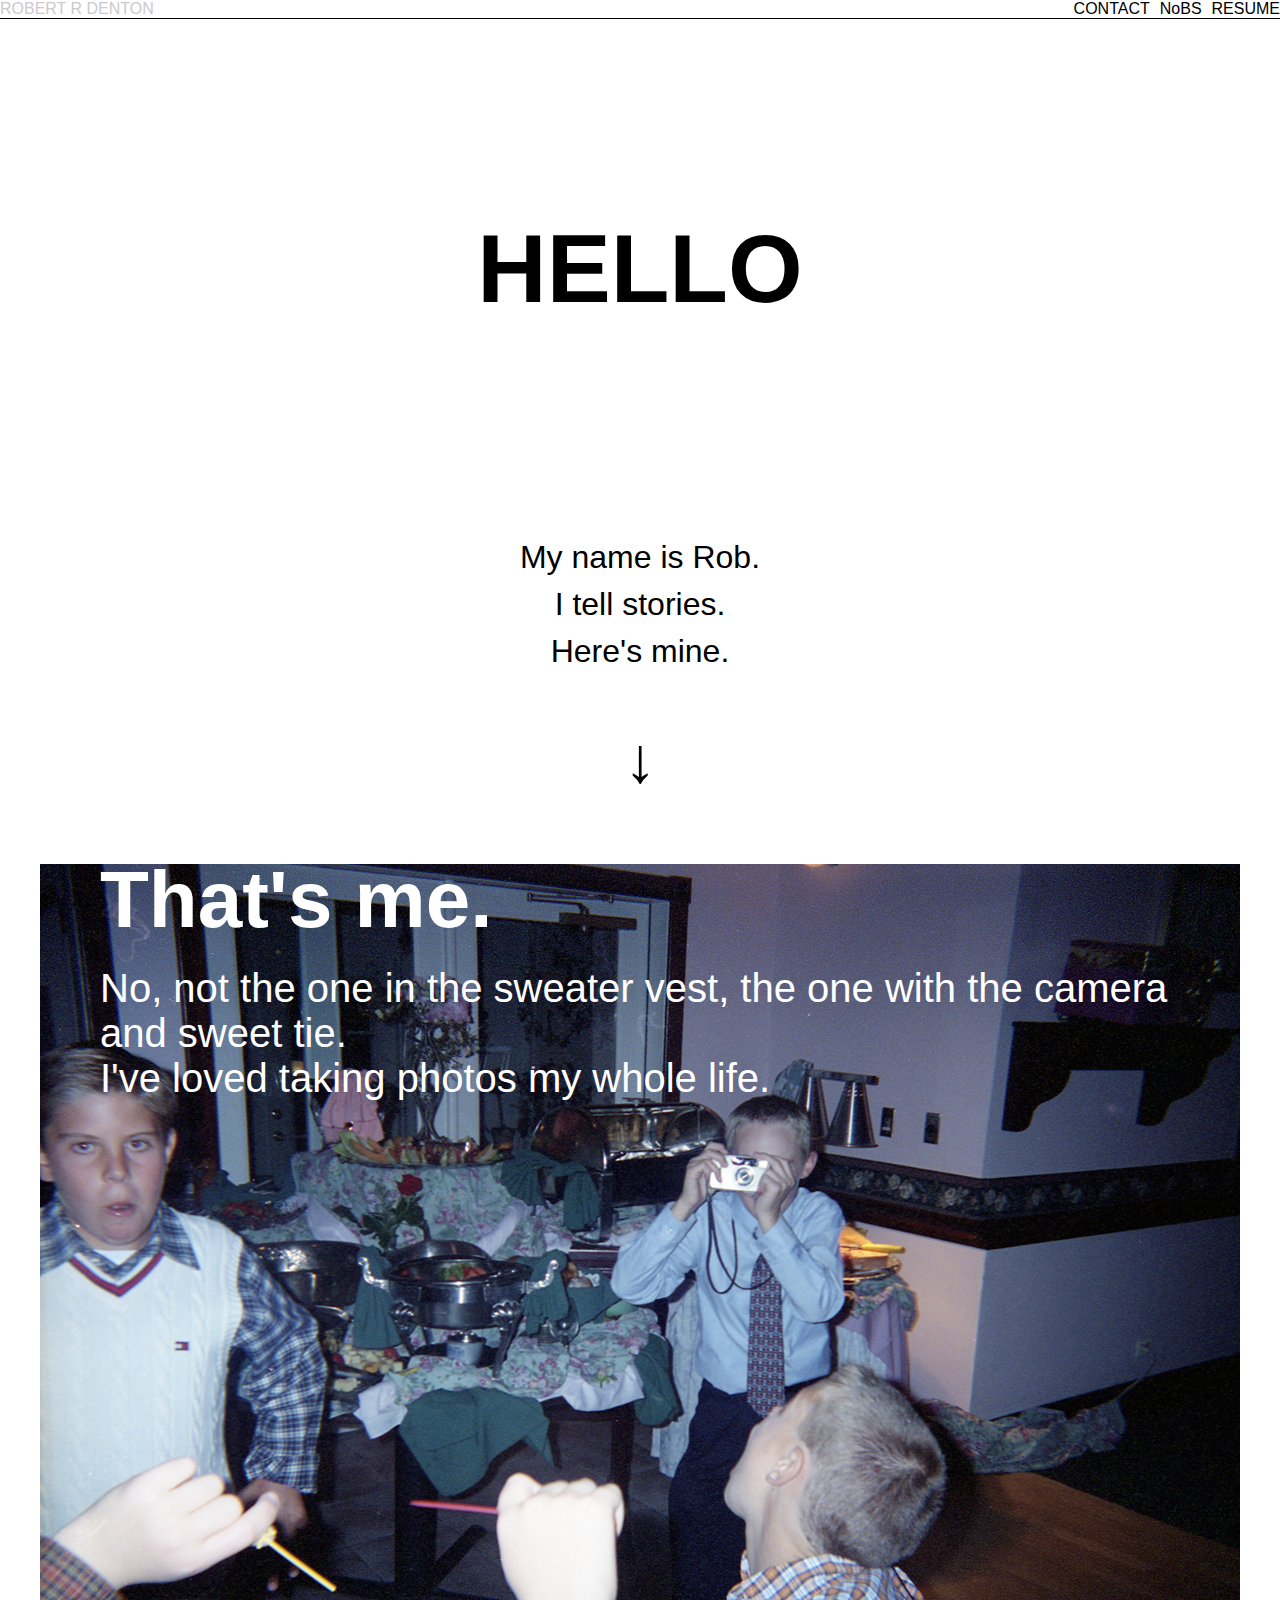
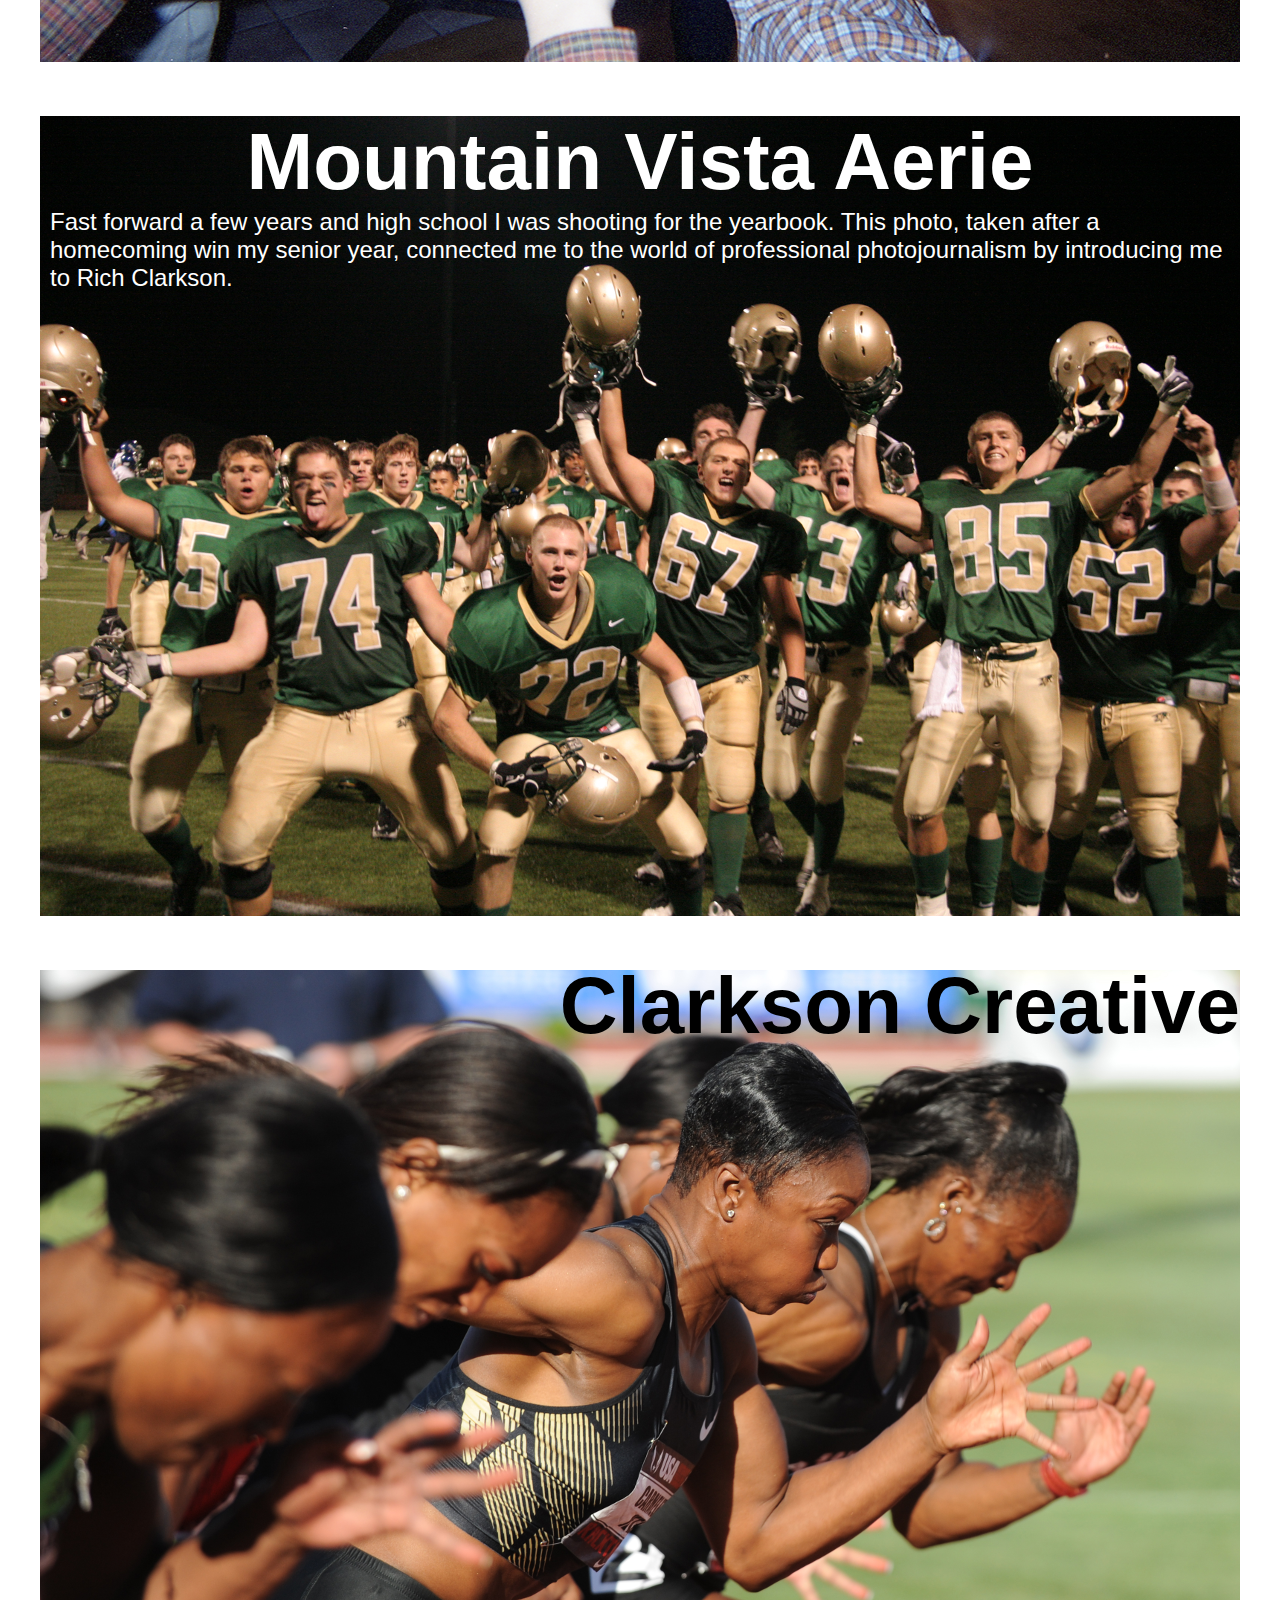
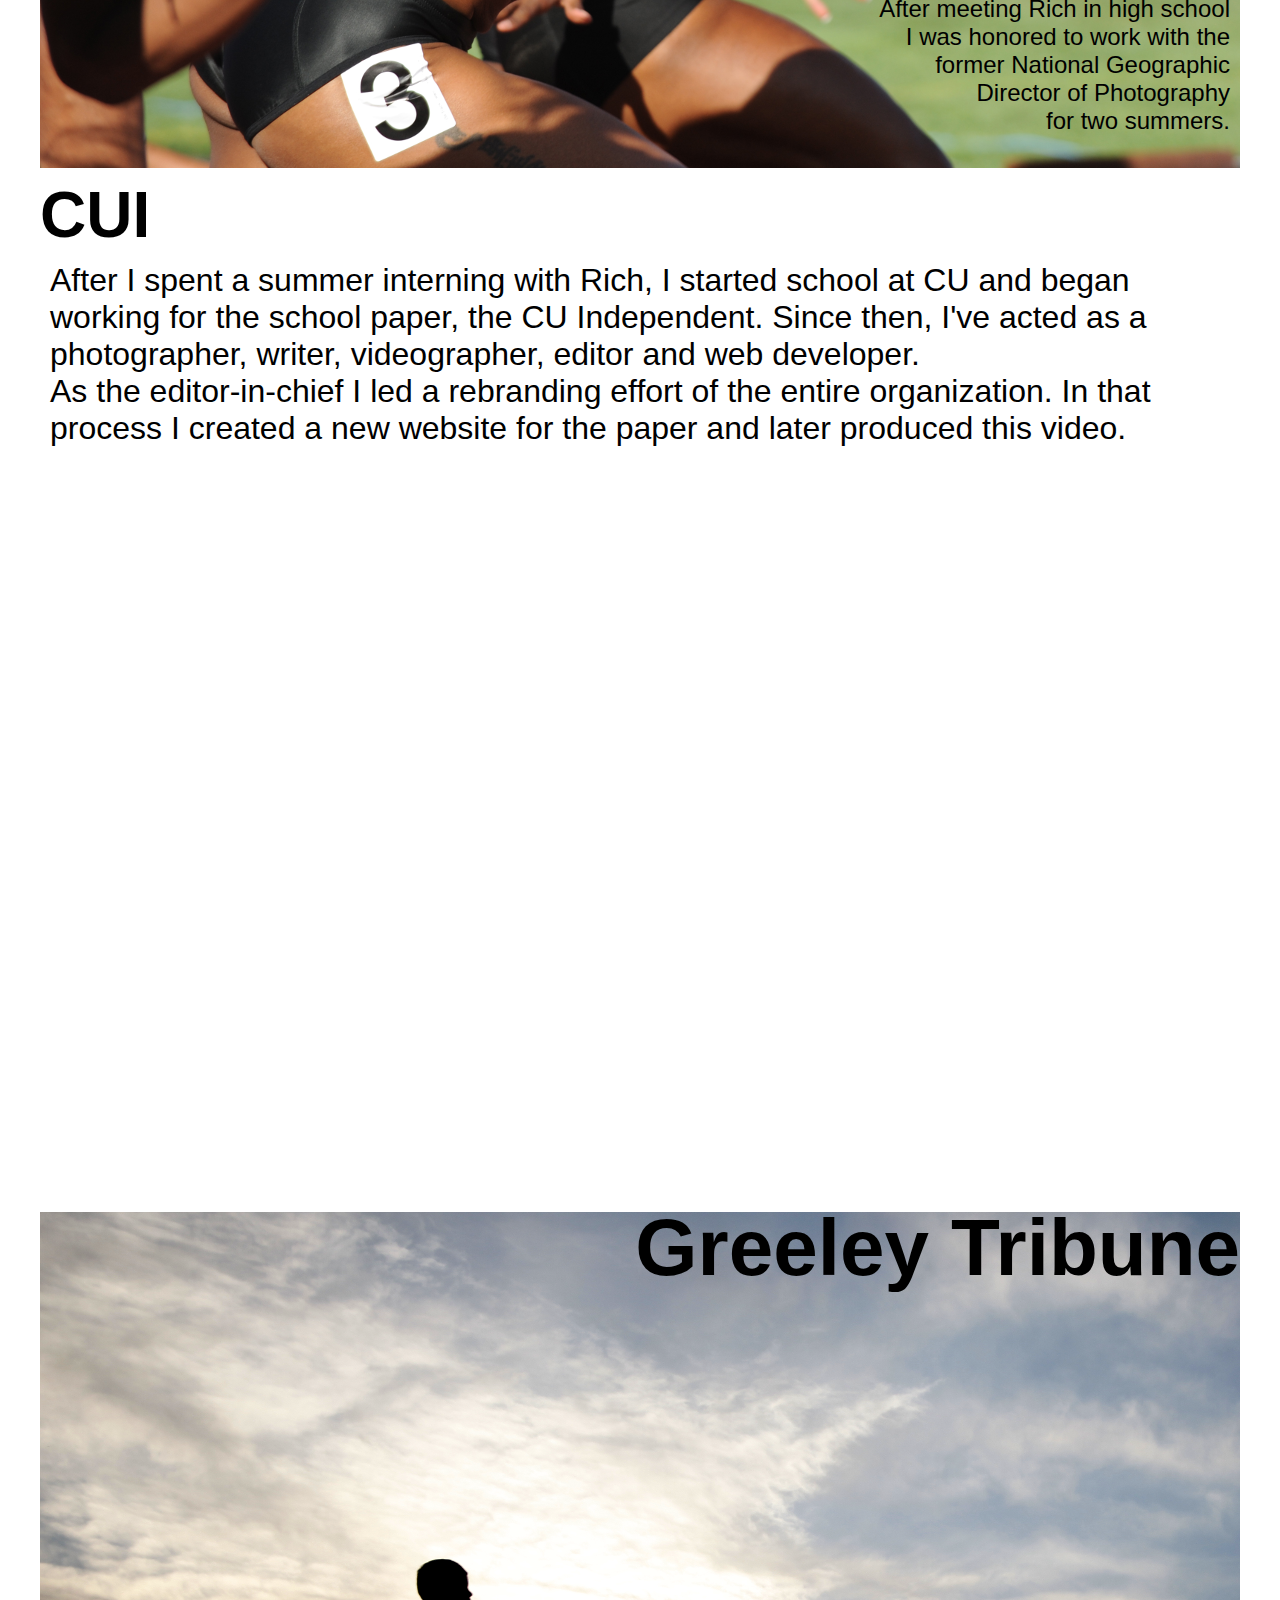
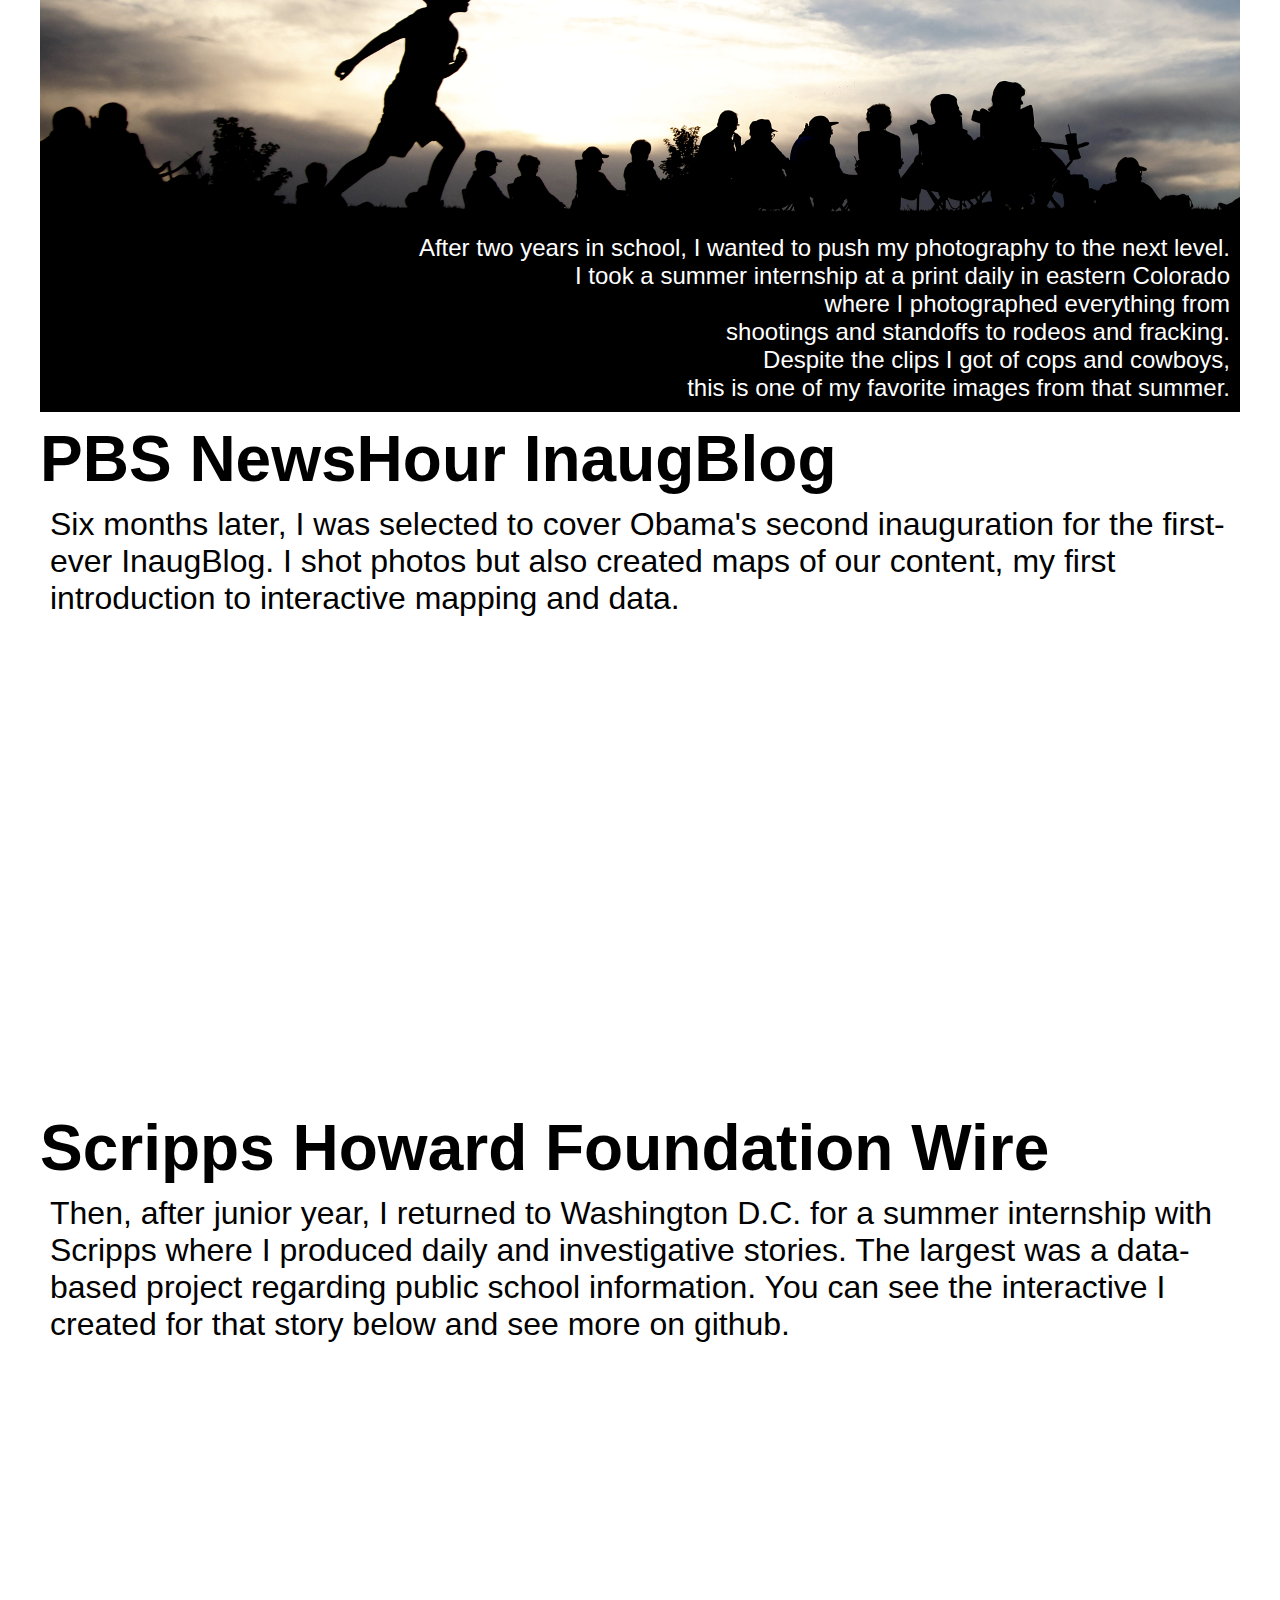
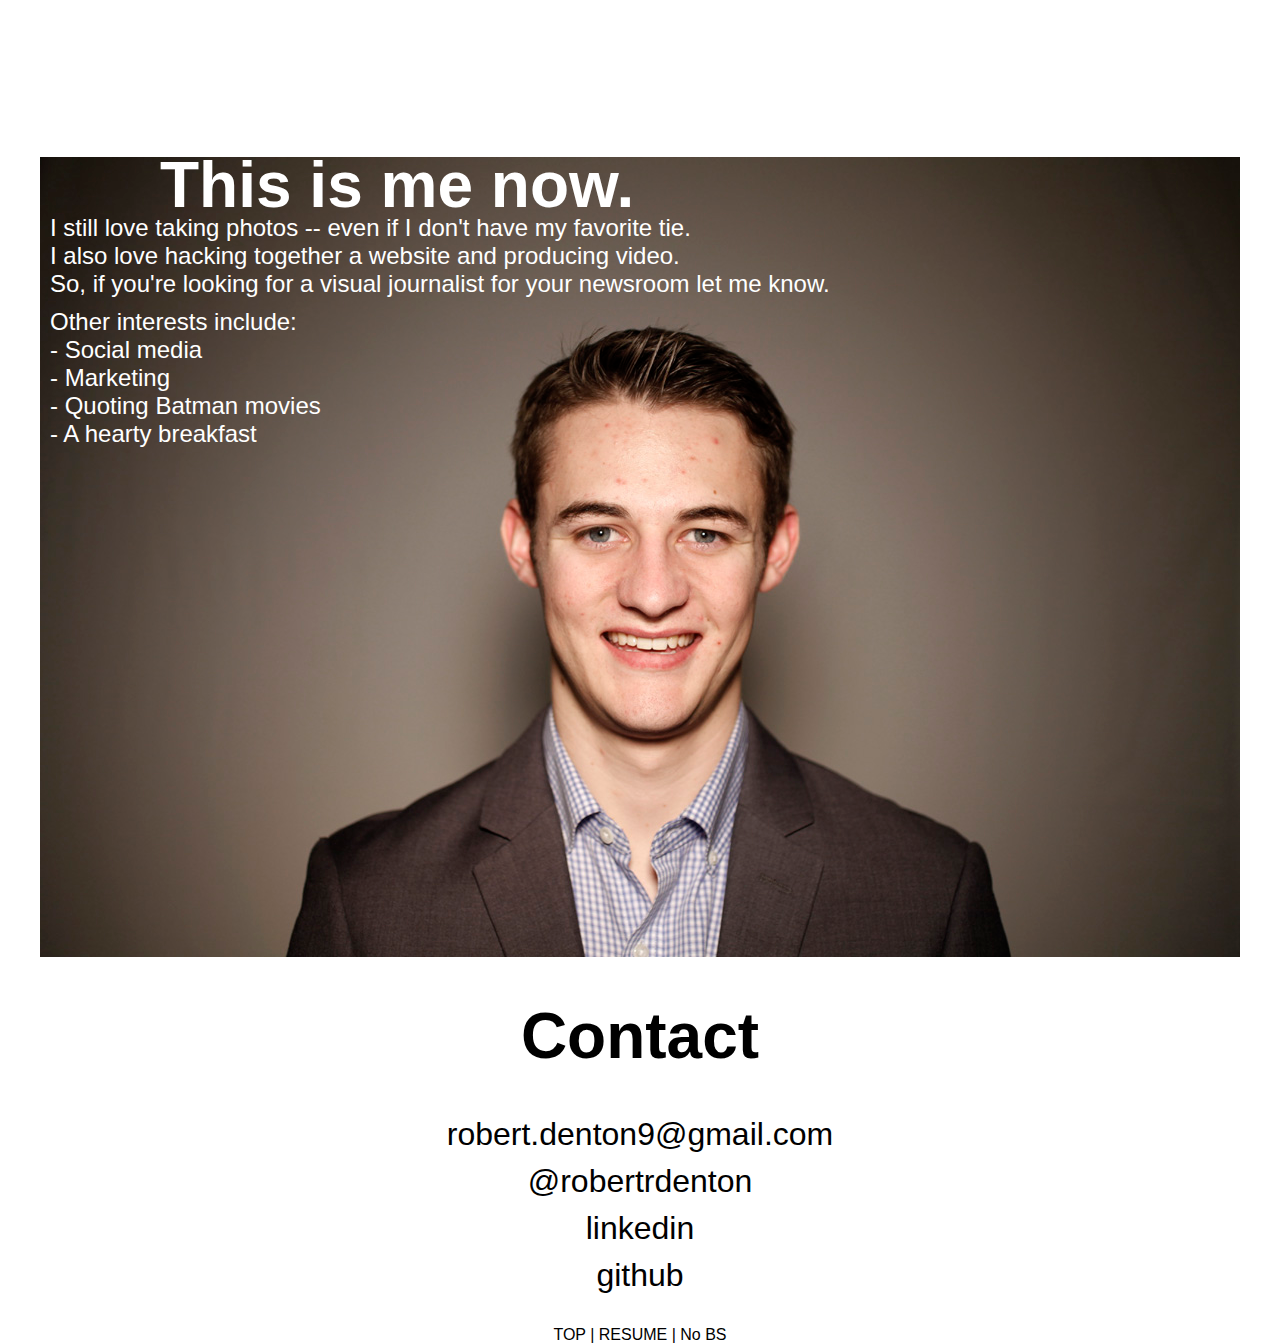
==== commit 08040dcf: "add mobile menu and fix styling errors on noBS" ====
--- a/v3/index.html
+++ b/v3/index.html
@@ -3,10 +3,11 @@
 <meta name="description" content="Robert R. Denton. Senior at CU-Boulder. Work at CU Independent.com. Visual storyteller via photo, code, data, etc. @robertrdenton">
 <meta name="keywords" content="Rob, Robert, Denton, news, journalist, code, photo, cu, boulder, @robertrdenton">
 <meta name="author" content="Rob Denton">
-<meta name="viewport" content="width=device-width, initial-scale=1.0, user-scalable=yes"><!-- Android friendly, among other things -->
+<meta name="viewport" content="width=device-width, initial-scale=1.0, maximum-scale=1"><!-- Android friendly, among other things -->
 <meta charset="UTF-8">
 <title>Robert R. Denton</title>
 <link rel="stylesheet" href="styles.css" />
+<link rel="stylesheet" href="nav.css" />
 <link rel="shortcut icon" href="media/favicon.ico">
 <link rel="apple-touch-icon" href="media/icon.png">
 <meta http-equiv="X-UA-Compatible" content="IE=edge,chrome=1">
@@ -34,7 +35,7 @@
 <!-- jQuery -->
 <script src="http://ajax.googleapis.com/ajax/libs/jquery/1.10.2/jquery.min.js"></script>
 </head>
-<body>
+<body id="home">
 <script>
 	$(document).ready (function(){
 	/* No HTML resume yet
@@ -65,18 +66,29 @@
 	    });
 	});
 </script>
-	<div id="title"><a href="#seg1">ROBERT R DENTON</a></div>
+	<header>
+		<div id="title">
+			<a href="#seg1">
+				ROBERT R DENTON
+			</a>
+		</div>
+		<a href="#" id="logo"></a>
 		<nav>
-			<a href="resume.html" id="res">RESUME</a>
-			<a href="#contact" id="con">CONTACT</a>
-			<a href="noBS.html">NoBS</a>
+			<a href="#" id="menu-icon"></a>
+			<ul>
+				<li><a href="resume.html" id="res">RESUME</a></li>
+				<li><a href="noBS.html">NoBS</a></li>
+				<li><a href="#contact" id="con">CONTACT</a></li>
+			</ul>
 		</nav>
+	</header>
 	<div id="wrapper">	
 		<div class="seg" id="seg1">
 			<h1>HELLO</h1>
 			<h2 class="text">My name is Rob.</h2>
 			<h2 class="text">I tell stories.</h2>
 			<h2 class="text">Here's mine.</h2>
+			<h2 class="arrow">&#x2193;</h2>
 		</div>
 		<div class="seg pics" id="seg2" class="kid">
 			<h1>That's me.</h1>
--- a/v3/styles.css
+++ b/v3/styles.css
@@ -62,6 +62,9 @@
 #top{
 	color:black;
 }
+#bottom{
+	bottom:0px;
+}
 @media screen and (max-width: 1199px) { 
 
 	/*
@@ -84,9 +87,7 @@
 	}
 	#seg1list{
 		width:80%;
-		margin-left:5%;
-		margin-right:5%;
-		margin-bottom:200px;
+		margin-left:10%;
 		font-size: 1.5em;
 		text-align: left;
 	}
@@ -269,16 +270,18 @@
 
 	}
 	#seg1 h1{
-		padding-top:200px;
-		padding-bottom:200px;
+		padding-top:150px;
+		padding-bottom:150px;
 		font-size: 6em;
 	}
 	#seg1list{
 		width:70%;
 		margin-left:15%;
-		margin-bottom:200px;
 		text-align: left;
 		font-size: 2em;
+	}
+	#seg1 .arrow{
+		font-size: 4em;
 	}
 	#hs{
 		height:800px;
--- a/v3/nav.css
+++ b/v3/nav.css
@@ -0,0 +1,64 @@
+header {
+	background: #fff;
+	width: 100%;
+	position: fixed;
+	left: 0;
+	z-index: 100;
+}
+nav {
+	text-align: right;
+	float: right;
+}
+
+#menu-icon {
+	display: hidden;
+	width: 40px;
+	height: 40px;
+	background: #000 url(media/menu-icon.png) center;
+}
+a:hover#menu-icon {
+	background-color: #444;
+}
+nav ul {
+	list-style: none;
+	margin:0;
+}
+nav li {
+	display: inline-block;
+	float: right;
+	padding-left: 10px
+}
+.current {
+	color: #2262AD;
+}
+@media only screen and (max-width : 640px) {
+	header {
+		position: absolute;
+	}
+	#menu-icon {
+		display:inline-block;
+	}
+	nav ul, nav:active ul { 
+		display: none;
+		position: absolute;
+		padding: 20px;
+		background: #fff;
+		border: 5px solid #000;
+		right: 0px;
+		top: 40px;
+		width: 50%;
+		border-radius: 5px 0 5px 5px;
+	}
+	nav li {
+		text-align: center;
+		width: 100%;
+		padding: 10px 0;
+		margin: 0;
+	}
+	nav:hover ul {
+		display: block;
+	}
+	#title{
+		height:44px;
+		font-size: 1.2em;
+	}